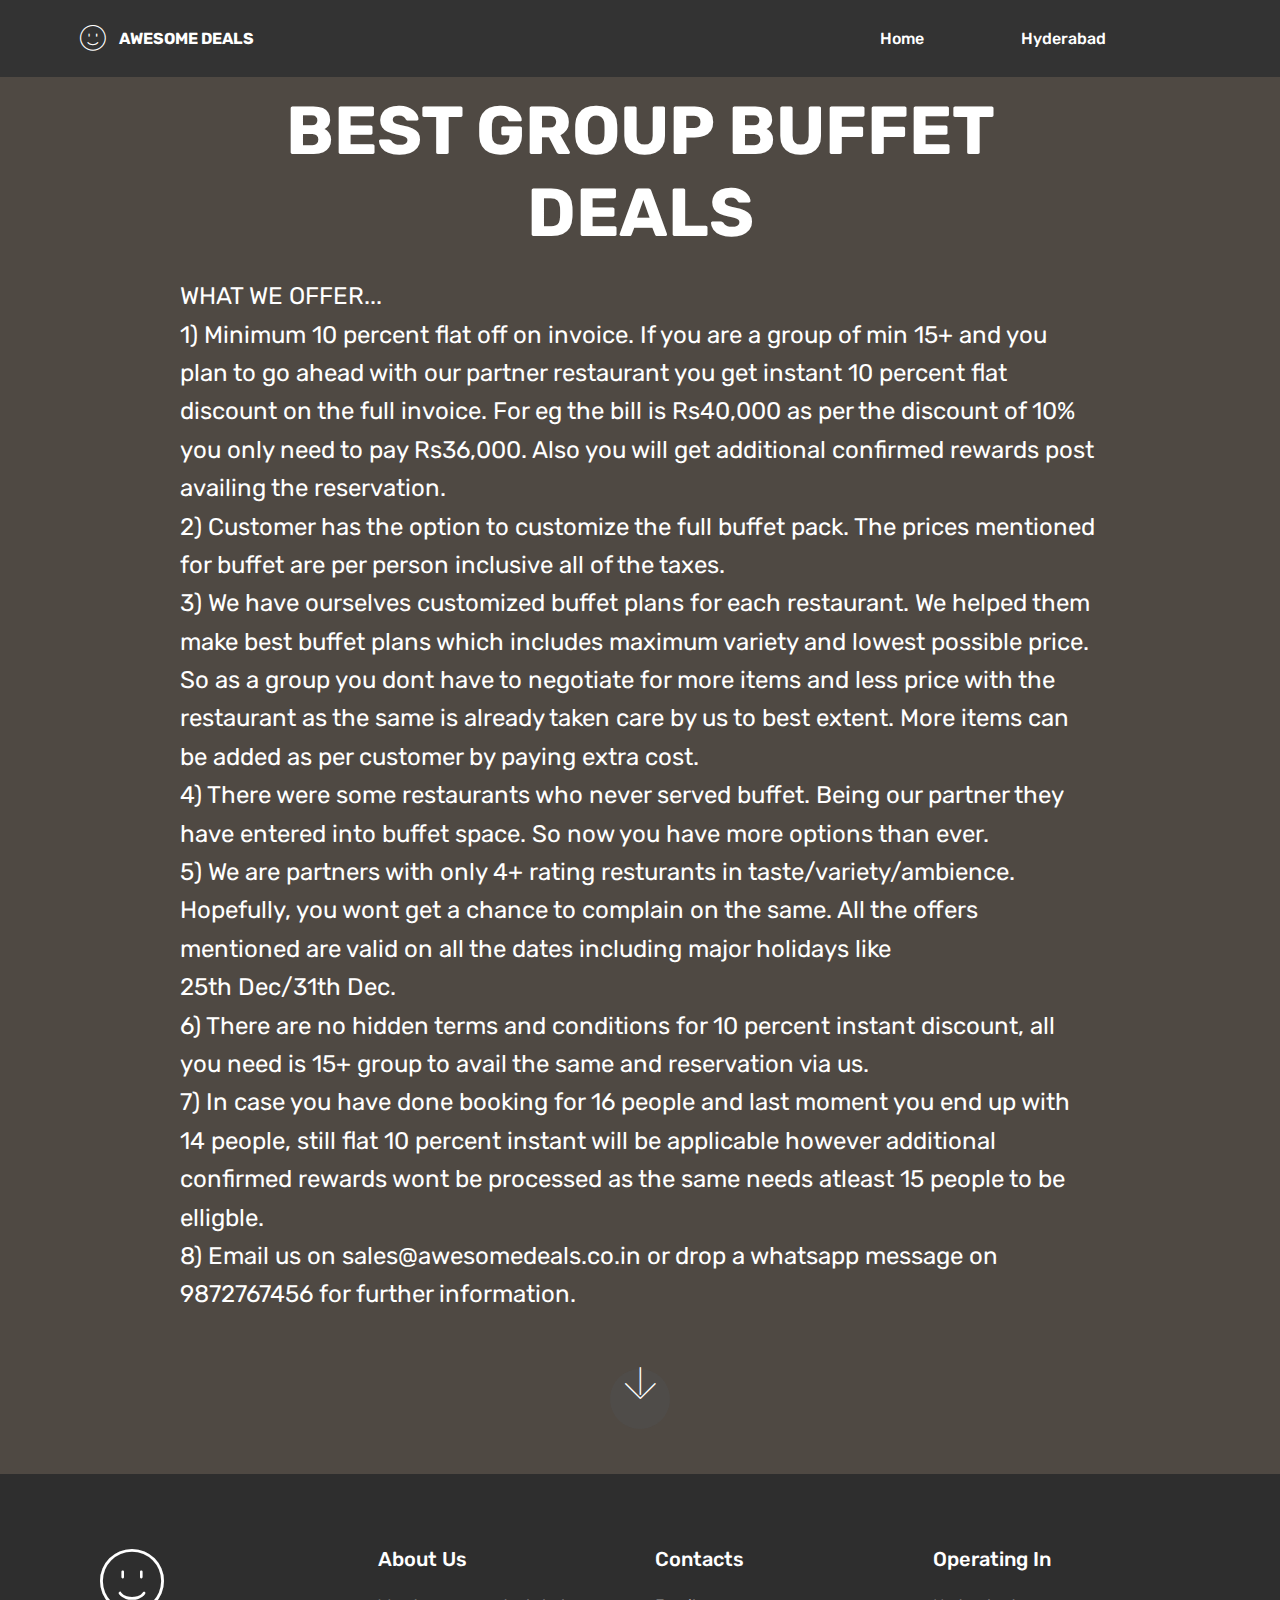
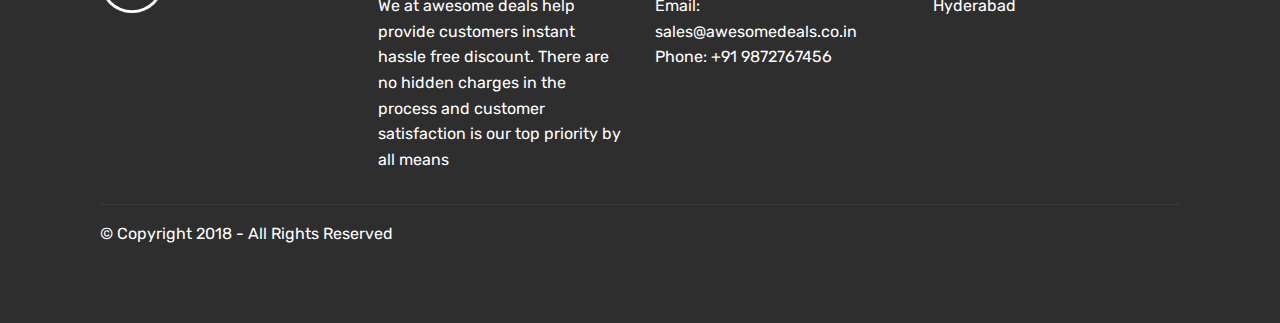
==== Test/index.html @ 50bf1715 "First Commit" ====
﻿<!DOCTYPE html>
<html >
<head>
  <!-- Site made with Mobirise Website Builder v4.8.10, https://mobirise.com -->
  <meta charset="UTF-8">
  <meta http-equiv="X-UA-Compatible" content="IE=edge">
  <meta name="generator" content="Mobirise v4.8.10, mobirise.com">
  <meta name="viewport" content="width=device-width, initial-scale=1, minimum-scale=1">
  <link rel="shortcut icon" href="assets/images/logo2.png" type="image/x-icon">
  <meta name="description" content="Best Group Buffet Deals.
">
  <title>Home</title>
  <link rel="stylesheet" href="assets/web/assets/mobirise-icons/mobirise-icons.css">
  <link rel="stylesheet" href="assets/tether/tether.min.css">
  <link rel="stylesheet" href="assets/bootstrap/css/bootstrap.min.css">
  <link rel="stylesheet" href="assets/bootstrap/css/bootstrap-grid.min.css">
  <link rel="stylesheet" href="assets/bootstrap/css/bootstrap-reboot.min.css">
  <link rel="stylesheet" href="assets/dropdown/css/style.css">
  <link rel="stylesheet" href="assets/socicon/css/styles.css">
  <link rel="stylesheet" href="assets/theme/css/style.css">
  <link rel="stylesheet" href="assets/mobirise/css/mbr-additional.css" type="text/css">
  
  
  
</head>
<body>
    <section class="menu cid-qTkzRZLJNu" once="menu" id="menu1-0">

        <nav class="navbar navbar-expand beta-menu navbar-dropdown align-items-center navbar-fixed-top navbar-toggleable-sm">
            <button class="navbar-toggler navbar-toggler-right" type="button" data-toggle="collapse" data-target="#navbarSupportedContent" aria-controls="navbarSupportedContent" aria-expanded="false" aria-label="Toggle navigation">
                <div class="hamburger">
                    <span></span>
                    <span></span>
                    <span></span>
                    <span></span>
                </div>
            </button>
            <div class="menu-logo">
                <div class="navbar-brand">
                    <span class="navbar-logo">
                        <a href="#">
                            <span class="mbri-smile-face btn-white-outline mbr-iconfont mbr-iconfont-btn" style="font-size:1.6rem"></span>
                            <!--<img src="assets/images/logo2.png" alt="Mobirise" style="height: 3.8rem;">-->
                        </a>
                    </span>
                    <span class="navbar-caption-wrap">
                        <a class="navbar-caption text-white display-4" href="#">
                            AWESOME DEALS
                        </a>
                    </span>
                </div>
            </div>
           <div class="collapse navbar-collapse" id="navbarSupportedContent">
                <ul class="navbar-nav nav-dropdown nav-right" data-app-modern-menu="true">
                    <li class="nav-item">
                        <a class="nav-link link text-white display-4" href="index.html">Home &nbsp; &nbsp; &nbsp; &nbsp; &nbsp; &nbsp; &nbsp; &nbsp; &nbsp;&nbsp;</a>
                    </li>
                    <li class="nav-item">
                        <a class="nav-link link text-white display-4" href="hyd-buffet-deals.html">
                            Hyderabad &nbsp; &nbsp; &nbsp; &nbsp; &nbsp; &nbsp; &nbsp; &nbsp; &nbsp; &nbsp;&nbsp;
                        </a>
                    </li>
                </ul>

            </div>
        </nav>
    </section>
    <section class="engine"><a href="https://mobirise.info/n">free simple website templates</a></section><section class="cid-rdgxKUY7P1" id="header2-10">


        <div class="container align-center">
            <div class="row justify-content-md-center">
                <div class="mbr-white col-md-10">
                    <h1 class="mbr-section-title mbr-bold pb-3 mbr-fonts-style display-1">BEST GROUP BUFFET DEALS</h1>

                    <p class="mbr-text pb-3 mbr-fonts-style display-5">
                        WHAT WE OFFER...<br>1) Minimum 10 percent flat off on invoice. If you are a group of min 15+ and you plan to go ahead
                        with our partner restaurant you get instant 10 percent flat discount on the full invoice. For eg the bill is Rs40,000
                        as per the discount of 10% you only need to pay Rs36,000. Also you will get additional confirmed rewards post availing the reservation.<br>
                        2) Customer has the option to customize the full buffet pack. The prices mentioned for buffet are per person inclusive all of the taxes.<br>
                        3) We have ourselves customized buffet plans for each restaurant. We helped them make best buffet plans which includes maximum
                        variety and lowest possible price. So as a group you dont have to negotiate for more items and less price with the restaurant as
                        the same is already taken care by us to best extent. More items can be added as per customer by paying extra cost.<br>
                        4) There were some restaurants who never served buffet. Being our partner they have entered into buffet space. So now you have more
                        options than ever.<br>
                        5) We are partners with only 4+ rating resturants in taste/variety/ambience. Hopefully, you wont get a chance to complain on the same.
                        All the offers mentioned are valid on all the dates including major holidays like<br>25th Dec/31th Dec.<br>
                        6) There are no hidden terms and conditions for 10 percent instant discount, all you need is 15+ group to avail the same and reservation
                        via us.<br>
                        7) In case you have done booking for 16 people and last moment you end up with 14 people, still flat 10 percent instant will be
                        applicable however additional confirmed rewards wont be processed as the same needs atleast 15 people to be elligble.<br>
                        <!--8) You can check our existing partners by checking your city specific link and then email us on sales@awesomedeals.co.in or drop a
                        whatsapp message on 9872767456 for further information.<br>&nbsp;<br>-->
                        8) Email us on sales@awesomedeals.co.in or drop a whatsapp message on 9872767456 for further information.<br>&nbsp;<br>
                    </p>

                </div>
            </div>
        </div>
        <div class="mbr-arrow hidden-sm-down" aria-hidden="true">
            <a href="#next">
                <i class="mbri-down mbr-iconfont"></i>
            </a>
        </div>
    </section>

    <section class="cid-rdgur6kw1o" id="footer1-v">


        <div class="container">
            <div class="media-container-row content text-white">
                <div class="col-12 col-md-3">
                    <span class="mbri-smile-face mbr-iconfont mbr-iconfont-btn" style="font-size:4rem"></span>
                    <!--<div class="media-wrap">
                        <a href="https://mobirise.com/">
                            <img src="assets/images/logo2-1.png" alt="Mobirise">
                        </a>
                    </div>-->
                </div>
                <div class="col-12 col-md-3 mbr-fonts-style display-7">
                    <h5 class="pb-3">
                        About Us
                    </h5>
                    <p class="mbr-text">We at awesome deals help provide customers instant hassle free discount. There are no hidden charges in the process and customer satisfaction is our top priority by all means</p>
                </div>
                <div class="col-12 col-md-3 mbr-fonts-style display-7">
                    <h5 class="pb-3">
                        Contacts
                    </h5>
                    <p class="mbr-text">
                        Email: sales@awesomedeals.co.in&nbsp;<br>Phone: +91 9872767456&nbsp;<br><br>
                    </p>
                </div>
                <div class="col-12 col-md-3 mbr-fonts-style display-7">
                    <h5 class="pb-3">Operating In</h5>
                    <p class="mbr-text">Hyderabad<br><br></p>
                </div>
            </div>
            <div class="footer-lower">
                <div class="media-container-row">
                    <div class="col-sm-12">
                        <hr>
                    </div>
                </div>
                <div class="media-container-row mbr-white">
                    <div class="col-sm-6 copyright">
                        <p class="mbr-text mbr-fonts-style display-7">
                            © Copyright 2018 - All Rights Reserved
                        </p>
                    </div>
                    <div class="col-md-6">
                        <div class="social-list align-right">
                            <!--<div class="soc-item">
                                <a href="https://twitter.com/mobirise" target="_blank">
                                    <span class="socicon-twitter socicon mbr-iconfont mbr-iconfont-social"></span>
                                </a>
                            </div>
                            <div class="soc-item">
                                <a href="https://www.facebook.com/pages/Mobirise/1616226671953247" target="_blank">
                                    <span class="socicon-facebook socicon mbr-iconfont mbr-iconfont-social"></span>
                                </a>
                            </div>
                            <div class="soc-item">
                                <a href="https://www.youtube.com/c/mobirise" target="_blank">
                                    <span class="socicon-youtube socicon mbr-iconfont mbr-iconfont-social"></span>
                                </a>
                            </div>
                            <div class="soc-item">
                                <a href="https://instagram.com/mobirise" target="_blank">
                                    <span class="socicon-instagram socicon mbr-iconfont mbr-iconfont-social"></span>
                                </a>
                            </div>
                            <div class="soc-item">
                                <a href="https://plus.google.com/u/0/+Mobirise" target="_blank">
                                    <span class="socicon-googleplus socicon mbr-iconfont mbr-iconfont-social"></span>
                                </a>
                            </div>
                            <div class="soc-item">
                                <a href="https://www.behance.net/Mobirise" target="_blank">
                                    <span class="socicon-behance socicon mbr-iconfont mbr-iconfont-social"></span>
                                </a>
                            </div>-->
                        </div>
                    </div>
                </div>
            </div>
        </div>
    </section>

    <script src="assets/web/assets/jquery/jquery.min.js"></script>
    <script src="assets/popper/popper.min.js"></script>
    <script src="assets/tether/tether.min.js"></script>
    <script src="assets/bootstrap/js/bootstrap.min.js"></script>
    <script src="assets/smoothscroll/smooth-scroll.js"></script>
    <script src="assets/dropdown/js/script.min.js"></script>
    <script src="assets/touchswipe/jquery.touch-swipe.min.js"></script>
    <script src="assets/theme/js/script.js"></script>


</body>
</html>
---- Test/assets/web/assets/mobirise-icons/mobirise-icons.css ----
@font-face {
  font-family: 'MobiriseIcons';
  src:  url('mobirise-icons.eot?spat4u');
  src:  url('mobirise-icons.eot?spat4u#iefix') format('embedded-opentype'),
    url('mobirise-icons.ttf?spat4u') format('truetype'),
    url('mobirise-icons.woff?spat4u') format('woff'),
    url('mobirise-icons.svg?spat4u#MobiriseIcons') format('svg');
  font-weight: normal;
  font-style: normal;
}

[class^="mbri-"], [class*=" mbri-"] {
  /* use !important to prevent issues with browser extensions that change fonts */
  font-family: MobiriseIcons !important;
  speak: none;
  font-style: normal;
  font-weight: normal;
  font-variant: normal;
  text-transform: none;
  line-height: 1;

  /* Better Font Rendering =========== */
  -webkit-font-smoothing: antialiased;
  -moz-osx-font-smoothing: grayscale;
}

.mbri-add-submenu:before {
  content: "\e900";
}
.mbri-alert:before {
  content: "\e901";
}
.mbri-align-center:before {
  content: "\e902";
}
.mbri-align-justify:before {
  content: "\e903";
}
.mbri-align-left:before {
  content: "\e904";
}
.mbri-align-right:before {
  content: "\e905";
}
.mbri-android:before {
  content: "\e906";
}
.mbri-apple:before {
  content: "\e907";
}
.mbri-arrow-down:before {
  content: "\e908";
}
.mbri-arrow-next:before {
  content: "\e909";
}
.mbri-arrow-prev:before {
  content: "\e90a";
}
.mbri-arrow-up:before {
  content: "\e90b";
}
.mbri-bold:before {
  content: "\e90c";
}
.mbri-bookmark:before {
  content: "\e90d";
}
.mbri-bootstrap:before {
  content: "\e90e";
}
.mbri-briefcase:before {
  content: "\e90f";
}
.mbri-browse:before {
  content: "\e910";
}
.mbri-bulleted-list:before {
  content: "\e911";
}
.mbri-calendar:before {
  content: "\e912";
}
.mbri-camera:before {
  content: "\e913";
}
.mbri-cart-add:before {
  content: "\e914";
}
.mbri-cart-full:before {
  content: "\e915";
}
.mbri-cash:before {
  content: "\e916";
}
.mbri-change-style:before {
  content: "\e917";
}
.mbri-chat:before {
  content: "\e918";
}
.mbri-clock:before {
  content: "\e919";
}
.mbri-close:before {
  content: "\e91a";
}
.mbri-cloud:before {
  content: "\e91b";
}
.mbri-code:before {
  content: "\e91c";
}
.mbri-contact-form:before {
  content: "\e91d";
}
.mbri-credit-card:before {
  content: "\e91e";
}
.mbri-cursor-click:before {
  content: "\e91f";
}
.mbri-cust-feedback:before {
  content: "\e920";
}
.mbri-database:before {
  content: "\e921";
}
.mbri-delivery:before {
  content: "\e922";
}
.mbri-desktop:before {
  content: "\e923";
}
.mbri-devices:before {
  content: "\e924";
}
.mbri-down:before {
  content: "\e925";
}
.mbri-download:before {
  content: "\e989";
}
.mbri-drag-n-drop:before {
  content: "\e927";
}
.mbri-drag-n-drop2:before {
  content: "\e928";
}
.mbri-edit:before {
  content: "\e929";
}
.mbri-edit2:before {
  content: "\e92a";
}
.mbri-error:before {
  content: "\e92b";
}
.mbri-extension:before {
  content: "\e92c";
}
.mbri-features:before {
  content: "\e92d";
}
.mbri-file:before {
  content: "\e92e";
}
.mbri-flag:before {
  content: "\e92f";
}
.mbri-folder:before {
  content: "\e930";
}
.mbri-gift:before {
  content: "\e931";
}
.mbri-github:before {
  content: "\e932";
}
.mbri-globe:before {
  content: "\e933";
}
.mbri-globe-2:before {
  content: "\e934";
}
.mbri-growing-chart:before {
  content: "\e935";
}
.mbri-hearth:before {
  content: "\e936";
}
.mbri-help:before {
  content: "\e937";
}
.mbri-home:before {
  content: "\e938";
}
.mbri-hot-cup:before {
  content: "\e939";
}
.mbri-idea:before {
  content: "\e93a";
}
.mbri-image-gallery:before {
  content: "\e93b";
}
.mbri-image-slider:before {
  content: "\e93c";
}
.mbri-info:before {
  content: "\e93d";
}
.mbri-italic:before {
  content: "\e93e";
}
.mbri-key:before {
  content: "\e93f";
}
.mbri-laptop:before {
  content: "\e940";
}
.mbri-layers:before {
  content: "\e941";
}
.mbri-left-right:before {
  content: "\e942";
}
.mbri-left:before {
  content: "\e943";
}
.mbri-letter:before {
  content: "\e944";
}
.mbri-like:before {
  content: "\e945";
}
.mbri-link:before {
  content: "\e946";
}
.mbri-lock:before {
  content: "\e947";
}
.mbri-login:before {
  content: "\e948";
}
.mbri-logout:before {
  content: "\e949";
}
.mbri-magic-stick:before {
  content: "\e94a";
}
.mbri-map-pin:before {
  content: "\e94b";
}
.mbri-menu:before {
  content: "\e94c";
}
.mbri-mobile:before {
  content: "\e94d";
}
.mbri-mobile2:before {
  content: "\e94e";
}
.mbri-mobirise:before {
  content: "\e94f";
}
.mbri-more-horizontal:before {
  content: "\e950";
}
.mbri-more-vertical:before {
  content: "\e951";
}
.mbri-music:before {
  content: "\e952";
}
.mbri-new-file:before {
  content: "\e953";
}
.mbri-numbered-list:before {
  content: "\e954";
}
.mbri-opened-folder:before {
  content: "\e955";
}
.mbri-pages:before {
  content: "\e956";
}
.mbri-paper-plane:before {
  content: "\e957";
}
.mbri-paperclip:before {
  content: "\e958";
}
.mbri-photo:before {
  content: "\e959";
}
.mbri-photos:before {
  content: "\e95a";
}
.mbri-pin:before {
  content: "\e95b";
}
.mbri-play:before {
  content: "\e95c";
}
.mbri-plus:before {
  content: "\e95d";
}
.mbri-preview:before {
  content: "\e95e";
}
.mbri-print:before {
  content: "\e95f";
}
.mbri-protect:before {
  content: "\e960";
}
.mbri-question:before {
  content: "\e961";
}
.mbri-quote-left:before {
  content: "\e962";
}
.mbri-quote-right:before {
  content: "\e963";
}
.mbri-refresh:before {
  content: "\e964";
}
.mbri-responsive:before {
  content: "\e965";
}
.mbri-right:before {
  content: "\e966";
}
.mbri-rocket:before {
  content: "\e967";
}
.mbri-sad-face:before {
  content: "\e968";
}
.mbri-sale:before {
  content: "\e969";
}
.mbri-save:before {
  content: "\e96a";
}
.mbri-search:before {
  content: "\e96b";
}
.mbri-setting:before {
  content: "\e96c";
}
.mbri-setting2:before {
  content: "\e96d";
}
.mbri-setting3:before {
  content: "\e96e";
}
.mbri-share:before {
  content: "\e96f";
}
.mbri-shopping-bag:before {
  content: "\e970";
}
.mbri-shopping-basket:before {
  content: "\e971";
}
.mbri-shopping-cart:before {
  content: "\e972";
}
.mbri-sites:before {
  content: "\e973";
}
.mbri-smile-face:before {
  content: "\e974";
}
.mbri-speed:before {
  content: "\e975";
}
.mbri-star:before {
  content: "\e976";
}
.mbri-success:before {
  content: "\e977";
}
.mbri-sun:before {
  content: "\e978";
}
.mbri-sun2:before {
  content: "\e979";
}
.mbri-tablet:before {
  content: "\e97a";
}
.mbri-tablet-vertical:before {
  content: "\e97b";
}
.mbri-target:before {
  content: "\e97c";
}
.mbri-timer:before {
  content: "\e97d";
}
.mbri-to-ftp:before {
  content: "\e97e";
}
.mbri-to-local-drive:before {
  content: "\e97f";
}
.mbri-touch-swipe:before {
  content: "\e980";
}
.mbri-touch:before {
  content: "\e981";
}
.mbri-trash:before {
  content: "\e982";
}
.mbri-underline:before {
  content: "\e983";
}
.mbri-unlink:before {
  content: "\e984";
}
.mbri-unlock:before {
  content: "\e985";
}
.mbri-up-down:before {
  content: "\e986";
}
.mbri-up:before {
  content: "\e987";
}
.mbri-update:before {
  content: "\e988";
}
.mbri-upload:before {
 content: "\e926"; 
}
.mbri-user:before {
  content: "\e98a";
}
.mbri-user2:before {
  content: "\e98b";
}
.mbri-users:before {
  content: "\e98c";
}
.mbri-video:before {
  content: "\e98d";
}
.mbri-video-play:before {
  content: "\e98e";
}
.mbri-watch:before {
  content: "\e98f";
}
.mbri-website-theme:before {
  content: "\e990";
}
.mbri-wifi:before {
  content: "\e991";
}
.mbri-windows:before {
  content: "\e992";
}
.mbri-zoom-out:before {
  content: "\e993";
}
.mbri-redo:before {
  content: "\e994";
}
.mbri-undo:before {
  content: "\e995";
}
---- Test/assets/dropdown/css/style.css ----
.navbar-dropdown {
  left: 0;
  padding: 0;
  position: absolute;
  right: 0;
  top: 0;
  transition: all 0.45s ease;
  z-index: 1030;
  background: #282828; }
  .navbar-dropdown .navbar-logo {
    margin-right: 0.8rem;
    transition: margin 0.3s ease-in-out;
    vertical-align: middle; }
    .navbar-dropdown .navbar-logo img {
      height: 3.125rem;
      transition: all 0.3s ease-in-out; }
    .navbar-dropdown .navbar-logo.mbr-iconfont {
      font-size: 3.125rem;
      line-height: 3.125rem; }
  .navbar-dropdown .navbar-caption {
    font-weight: 700;
    white-space: normal;
    vertical-align: -4px;
    line-height: 3.125rem !important; }
    .navbar-dropdown .navbar-caption, .navbar-dropdown .navbar-caption:hover {
      color: inherit;
      text-decoration: none; }
  .navbar-dropdown .mbr-iconfont + .navbar-caption {
    vertical-align: -1px; }
  .navbar-dropdown.navbar-fixed-top {
    position: fixed; }
  .navbar-dropdown .navbar-brand span {
    vertical-align: -4px; }
  .navbar-dropdown.bg-color.transparent {
    background: none; }
  .navbar-dropdown.navbar-short .navbar-brand {
    padding: 0.625rem 0; }
    .navbar-dropdown.navbar-short .navbar-brand span {
      vertical-align: -1px; }
  .navbar-dropdown.navbar-short .navbar-caption {
    line-height: 2.375rem !important;
    vertical-align: -2px; }
  .navbar-dropdown.navbar-short .navbar-logo {
    margin-right: 0.5rem; }
    .navbar-dropdown.navbar-short .navbar-logo img {
      height: 2.375rem; }
    .navbar-dropdown.navbar-short .navbar-logo.mbr-iconfont {
      font-size: 2.375rem;
      line-height: 2.375rem; }
  .navbar-dropdown.navbar-short .mbr-table-cell {
    height: 3.625rem; }
  .navbar-dropdown .navbar-close {
    left: 0.6875rem;
    position: fixed;
    top: 0.75rem;
    z-index: 1000; }
  .navbar-dropdown .hamburger-icon {
    content: "";
    display: inline-block;
    vertical-align: middle;
    width: 16px;
    -webkit-box-shadow: 0 -6px 0 1px #282828,0 0 0 1px #282828,0 6px 0 1px #282828;
    -moz-box-shadow: 0 -6px 0 1px #282828,0 0 0 1px #282828,0 6px 0 1px #282828;
    box-shadow: 0 -6px 0 1px #282828,0 0 0 1px #282828,0 6px 0 1px #282828; }

.dropdown-menu .dropdown-toggle[data-toggle="dropdown-submenu"]::after {
  border-bottom: 0.35em solid transparent;
  border-left: 0.35em solid;
  border-right: 0;
  border-top: 0.35em solid transparent;
  margin-left: 0.3rem; }

.dropdown-menu .dropdown-item:focus {
  outline: 0; }

.nav-dropdown {
  font-size: 0.75rem;
  font-weight: 500;
  height: auto !important; }
  .nav-dropdown .nav-btn {
    padding-left: 1rem; }
  .nav-dropdown .link {
    margin: .667em 1.667em;
    font-weight: 500;
    padding: 0;
    transition: color .2s ease-in-out; }
    .nav-dropdown .link.dropdown-toggle {
      margin-right: 2.583em; }
      .nav-dropdown .link.dropdown-toggle::after {
        margin-left: .25rem;
        border-top: 0.35em solid;
        border-right: 0.35em solid transparent;
        border-left: 0.35em solid transparent;
        border-bottom: 0; }
      .nav-dropdown .link.dropdown-toggle[aria-expanded="true"] {
        margin: 0;
        padding: 0.667em 3.263em  0.667em 1.667em; }
  .nav-dropdown .link::after,
  .nav-dropdown .dropdown-item::after {
    color: inherit; }
  .nav-dropdown .btn {
    font-size: 0.75rem;
    font-weight: 700;
    letter-spacing: 0;
    margin-bottom: 0;
    padding-left: 1.25rem;
    padding-right: 1.25rem; }
  .nav-dropdown .dropdown-menu {
    border-radius: 0;
    border: 0;
    left: 0;
    margin: 0;
    padding-bottom: 1.25rem;
    padding-top: 1.25rem;
    position: relative; }
  .nav-dropdown .dropdown-submenu {
    margin-left: 0.125rem;
    top: 0; }
  .nav-dropdown .dropdown-item {
    font-weight: 500;
    line-height: 2;
    padding: 0.3846em 4.615em 0.3846em 1.5385em;
    position: relative;
    transition: color .2s ease-in-out, background-color .2s ease-in-out; }
    .nav-dropdown .dropdown-item::after {
      margin-top: -0.3077em;
      position: absolute;
      right: 1.1538em;
      top: 50%; }
    .nav-dropdown .dropdown-item:focus, .nav-dropdown .dropdown-item:hover {
      background: none; }

@media (max-width: 767px) {
  .nav-dropdown.navbar-toggleable-sm {
    bottom: 0;
    display: none;
    left: 0;
    overflow-x: hidden;
    position: fixed;
    top: 0;
    transform: translateX(-100%);
    -ms-transform: translateX(-100%);
    -webkit-transform: translateX(-100%);
    width: 18.75rem;
    z-index: 999; } }
.nav-dropdown.navbar-toggleable-xl {
  bottom: 0;
  display: none;
  left: 0;
  overflow-x: hidden;
  position: fixed;
  top: 0;
  transform: translateX(-100%);
  -ms-transform: translateX(-100%);
  -webkit-transform: translateX(-100%);
  width: 18.75rem;
  z-index: 999; }

.nav-dropdown-sm {
  display: block !important;
  overflow-x: hidden;
  overflow: auto;
  padding-top: 3.875rem; }
  .nav-dropdown-sm::after {
    content: "";
    display: block;
    height: 3rem;
    width: 100%; }
  .nav-dropdown-sm.collapse.in ~ .navbar-close {
    display: block !important; }
  .nav-dropdown-sm.collapsing, .nav-dropdown-sm.collapse.in {
    transform: translateX(0);
    -ms-transform: translateX(0);
    -webkit-transform: translateX(0);
    transition: all 0.25s ease-out;
    -webkit-transition: all 0.25s ease-out;
    background: #282828; }
  .nav-dropdown-sm.collapsing[aria-expanded="false"] {
    transform: translateX(-100%);
    -ms-transform: translateX(-100%);
    -webkit-transform: translateX(-100%); }
  .nav-dropdown-sm .nav-item {
    display: block;
    margin-left: 0 !important;
    padding-left: 0; }
  .nav-dropdown-sm .link,
  .nav-dropdown-sm .dropdown-item {
    border-top: 1px dotted rgba(255, 255, 255, 0.1);
    font-size: 0.8125rem;
    line-height: 1.6;
    margin: 0 !important;
    padding: 0.875rem 2.4rem 0.875rem 1.5625rem !important;
    position: relative;
    white-space: normal; }
    .nav-dropdown-sm .link:focus, .nav-dropdown-sm .link:hover,
    .nav-dropdown-sm .dropdown-item:focus,
    .nav-dropdown-sm .dropdown-item:hover {
      background: rgba(0, 0, 0, 0.2) !important;
      color: #c0a375; }
  .nav-dropdown-sm .nav-btn {
    position: relative;
    padding: 1.5625rem 1.5625rem 0 1.5625rem; }
    .nav-dropdown-sm .nav-btn::before {
      border-top: 1px dotted rgba(255, 255, 255, 0.1);
      content: "";
      left: 0;
      position: absolute;
      top: 0;
      width: 100%; }
    .nav-dropdown-sm .nav-btn + .nav-btn {
      padding-top: 0.625rem; }
      .nav-dropdown-sm .nav-btn + .nav-btn::before {
        display: none; }
  .nav-dropdown-sm .btn {
    padding: 0.625rem 0; }
  .nav-dropdown-sm .dropdown-toggle[data-toggle="dropdown-submenu"]::after {
    margin-left: .25rem;
    border-top: 0.35em solid;
    border-right: 0.35em solid transparent;
    border-left: 0.35em solid transparent;
    border-bottom: 0; }
  .nav-dropdown-sm .dropdown-toggle[data-toggle="dropdown-submenu"][aria-expanded="true"]::after {
    border-top: 0;
    border-right: 0.35em solid transparent;
    border-left: 0.35em solid transparent;
    border-bottom: 0.35em solid; }
  .nav-dropdown-sm .dropdown-menu {
    margin: 0;
    padding: 0;
    position: relative;
    top: 0;
    left: 0;
    width: 100%;
    border: 0;
    float: none;
    border-radius: 0;
    background: none; }
  .nav-dropdown-sm .dropdown-submenu {
    left: 100%;
    margin-left: 0.125rem;
    margin-top: -1.25rem;
    top: 0; }

.navbar-toggleable-sm .nav-dropdown .dropdown-menu {
  position: absolute; }

.navbar-toggleable-sm .nav-dropdown .dropdown-submenu {
  left: 100%;
  margin-left: 0.125rem;
  margin-top: -1.25rem;
  top: 0; }

.navbar-toggleable-sm.opened .nav-dropdown .dropdown-menu {
  position: relative; }

.navbar-toggleable-sm.opened .nav-dropdown .dropdown-submenu {
  left: 0;
  margin-left: 00rem;
  margin-top: 0rem;
  top: 0; }

.is-builder .nav-dropdown.collapsing {
  transition: none !important; }

/*# sourceMappingURL=style.css.map */
---- Test/assets/socicon/css/styles.css ----
@charset "UTF-8";

@font-face {
  font-family: "socicon";
  src:url("../fonts/socicon.eot");
  src:url("../fonts/socicon.eot?#iefix") format("embedded-opentype"),
    url("../fonts/socicon.woff") format("woff"),
    url("../fonts/socicon.ttf") format("truetype"),
    url("../fonts/socicon.svg#socicon") format("svg");
  font-weight: normal;
  font-style: normal;

}

[data-icon]:before {
  font-family: "socicon" !important;
  content: attr(data-icon);
  font-style: normal !important;
  font-weight: normal !important;
  font-variant: normal !important;
  text-transform: none !important;
  speak: none;
  line-height: 1;
  -webkit-font-smoothing: antialiased;
  -moz-osx-font-smoothing: grayscale;
}

[class^="socicon-"]:before,
[class*=" socicon-"]:before {
  font-family: "socicon" !important;
  font-style: normal !important;
  font-weight: normal !important;
  font-variant: normal !important;
  text-transform: none !important;
  speak: none;
  line-height: 1;
  -webkit-font-smoothing: antialiased;
  -moz-osx-font-smoothing: grayscale;
}

.socicon-modelmayhem:before {
  content: "\e000";
}
.socicon-mixcloud:before {
  content: "\e001";
}
.socicon-drupal:before {
  content: "\e002";
}
.socicon-swarm:before {
  content: "\e003";
}
.socicon-istock:before {
  content: "\e004";
}
.socicon-yammer:before {
  content: "\e005";
}
.socicon-ello:before {
  content: "\e006";
}
.socicon-stackoverflow:before {
  content: "\e007";
}
.socicon-persona:before {
  content: "\e008";
}
.socicon-triplej:before {
  content: "\e009";
}
.socicon-houzz:before {
  content: "\e00a";
}
.socicon-rss:before {
  content: "\e00b";
}
.socicon-paypal:before {
  content: "\e00c";
}
.socicon-odnoklassniki:before {
  content: "\e00d";
}
.socicon-airbnb:before {
  content: "\e00e";
}
.socicon-periscope:before {
  content: "\e00f";
}
.socicon-outlook:before {
  content: "\e010";
}
.socicon-coderwall:before {
  content: "\e011";
}
.socicon-tripadvisor:before {
  content: "\e012";
}
.socicon-appnet:before {
  content: "\e013";
}
.socicon-goodreads:before {
  content: "\e014";
}
.socicon-tripit:before {
  content: "\e015";
}
.socicon-lanyrd:before {
  content: "\e016";
}
.socicon-slideshare:before {
  content: "\e017";
}
.socicon-buffer:before {
  content: "\e018";
}
.socicon-disqus:before {
  content: "\e019";
}
.socicon-vkontakte:before {
  content: "\e01a";
}
.socicon-whatsapp:before {
  content: "\e01b";
}
.socicon-patreon:before {
  content: "\e01c";
}
.socicon-storehouse:before {
  content: "\e01d";
}
.socicon-pocket:before {
  content: "\e01e";
}
.socicon-mail:before {
  content: "\e01f";
}
.socicon-blogger:before {
  content: "\e020";
}
.socicon-technorati:before {
  content: "\e021";
}
.socicon-reddit:before {
  content: "\e022";
}
.socicon-dribbble:before {
  content: "\e023";
}
.socicon-stumbleupon:before {
  content: "\e024";
}
.socicon-digg:before {
  content: "\e025";
}
.socicon-envato:before {
  content: "\e026";
}
.socicon-behance:before {
  content: "\e027";
}
.socicon-delicious:before {
  content: "\e028";
}
.socicon-deviantart:before {
  content: "\e029";
}
.socicon-forrst:before {
  content: "\e02a";
}
.socicon-play:before {
  content: "\e02b";
}
.socicon-zerply:before {
  content: "\e02c";
}
.socicon-wikipedia:before {
  content: "\e02d";
}
.socicon-apple:before {
  content: "\e02e";
}
.socicon-flattr:before {
  content: "\e02f";
}
.socicon-github:before {
  content: "\e030";
}
.socicon-renren:before {
  content: "\e031";
}
.socicon-friendfeed:before {
  content: "\e032";
}
.socicon-newsvine:before {
  content: "\e033";
}
.socicon-identica:before {
  content: "\e034";
}
.socicon-bebo:before {
  content: "\e035";
}
.socicon-zynga:before {
  content: "\e036";
}
.socicon-steam:before {
  content: "\e037";
}
.socicon-xbox:before {
  content: "\e038";
}
.socicon-windows:before {
  content: "\e039";
}
.socicon-qq:before {
  content: "\e03a";
}
.socicon-douban:before {
  content: "\e03b";
}
.socicon-meetup:before {
  content: "\e03c";
}
.socicon-playstation:before {
  content: "\e03d";
}
.socicon-android:before {
  content: "\e03e";
}
.socicon-snapchat:before {
  content: "\e03f";
}
.socicon-twitter:before {
  content: "\e040";
}
.socicon-facebook:before {
  content: "\e041";
}
.socicon-googleplus:before {
  content: "\e042";
}
.socicon-pinterest:before {
  content: "\e043";
}
.socicon-foursquare:before {
  content: "\e044";
}
.socicon-yahoo:before {
  content: "\e045";
}
.socicon-skype:before {
  content: "\e046";
}
.socicon-yelp:before {
  content: "\e047";
}
.socicon-feedburner:before {
  content: "\e048";
}
.socicon-linkedin:before {
  content: "\e049";
}
.socicon-viadeo:before {
  content: "\e04a";
}
.socicon-xing:before {
  content: "\e04b";
}
.socicon-myspace:before {
  content: "\e04c";
}
.socicon-soundcloud:before {
  content: "\e04d";
}
.socicon-spotify:before {
  content: "\e04e";
}
.socicon-grooveshark:before {
  content: "\e04f";
}
.socicon-lastfm:before {
  content: "\e050";
}
.socicon-youtube:before {
  content: "\e051";
}
.socicon-vimeo:before {
  content: "\e052";
}
.socicon-dailymotion:before {
  content: "\e053";
}
.socicon-vine:before {
  content: "\e054";
}
.socicon-flickr:before {
  content: "\e055";
}
.socicon-500px:before {
  content: "\e056";
}
.socicon-wordpress:before {
  content: "\e058";
}
.socicon-tumblr:before {
  content: "\e059";
}
.socicon-twitch:before {
  content: "\e05a";
}
.socicon-8tracks:before {
  content: "\e05b";
}
.socicon-amazon:before {
  content: "\e05c";
}
.socicon-icq:before {
  content: "\e05d";
}
.socicon-smugmug:before {
  content: "\e05e";
}
.socicon-ravelry:before {
  content: "\e05f";
}
.socicon-weibo:before {
  content: "\e060";
}
.socicon-baidu:before {
  content: "\e061";
}
.socicon-angellist:before {
  content: "\e062";
}
.socicon-ebay:before {
  content: "\e063";
}
.socicon-imdb:before {
  content: "\e064";
}
.socicon-stayfriends:before {
  content: "\e065";
}
.socicon-residentadvisor:before {
  content: "\e066";
}
.socicon-google:before {
  content: "\e067";
}
.socicon-yandex:before {
  content: "\e068";
}
.socicon-sharethis:before {
  content: "\e069";
}
.socicon-bandcamp:before {
  content: "\e06a";
}
.socicon-itunes:before {
  content: "\e06b";
}
.socicon-deezer:before {
  content: "\e06c";
}
.socicon-telegram:before {
  content: "\e06e";
}
.socicon-openid:before {
  content: "\e06f";
}
.socicon-amplement:before {
  content: "\e070";
}
.socicon-viber:before {
  content: "\e071";
}
.socicon-zomato:before {
  content: "\e072";
}
.socicon-draugiem:before {
  content: "\e074";
}
.socicon-endomodo:before {
  content: "\e075";
}
.socicon-filmweb:before {
  content: "\e076";
}
.socicon-stackexchange:before {
  content: "\e077";
}
.socicon-wykop:before {
  content: "\e078";
}
.socicon-teamspeak:before {
  content: "\e079";
}
.socicon-teamviewer:before {
  content: "\e07a";
}
.socicon-ventrilo:before {
  content: "\e07b";
}
.socicon-younow:before {
  content: "\e07c";
}
.socicon-raidcall:before {
  content: "\e07d";
}
.socicon-mumble:before {
  content: "\e07e";
}
.socicon-medium:before {
  content: "\e06d";
}
.socicon-bebee:before {
  content: "\e07f";
}
.socicon-hitbox:before {
  content: "\e080";
}
.socicon-reverbnation:before {
  content: "\e081";
}
.socicon-formulr:before {
  content: "\e082";
}
.socicon-instagram:before {
  content: "\e057";
}
.socicon-battlenet:before {
  content: "\e083";
}
.socicon-chrome:before {
  content: "\e084";
}
.socicon-discord:before {
  content: "\e086";
}
.socicon-issuu:before {
  content: "\e087";
}
.socicon-macos:before {
  content: "\e088";
}
.socicon-firefox:before {
  content: "\e089";
}
.socicon-opera:before {
  content: "\e08d";
}
.socicon-keybase:before {
  content: "\e090";
}
.socicon-alliance:before {
  content: "\e091";
}
.socicon-livejournal:before {
  content: "\e092";
}
.socicon-googlephotos:before {
  content: "\e093";
}
.socicon-horde:before {
  content: "\e094";
}
.socicon-etsy:before {
  content: "\e095";
}
.socicon-zapier:before {
  content: "\e096";
}
.socicon-google-scholar:before {
  content: "\e097";
}
.socicon-researchgate:before {
  content: "\e098";
}
.socicon-wechat:before {
  content: "\e099";
}
.socicon-strava:before {
  content: "\e09a";
}
.socicon-line:before {
  content: "\e09b";
}
.socicon-lyft:before {
  content: "\e09c";
}
.socicon-uber:before {
  content: "\e09d";
}
.socicon-songkick:before {
  content: "\e09e";
}
.socicon-viewbug:before {
  content: "\e09f";
}
.socicon-googlegroups:before {
  content: "\e0a0";
}
.socicon-quora:before {
  content: "\e073";
}
.socicon-diablo:before {
  content: "\e085";
}
.socicon-blizzard:before {
  content: "\e0a1";
}
.socicon-hearthstone:before {
  content: "\e08b";
}
.socicon-heroes:before {
  content: "\e08a";
}
.socicon-overwatch:before {
  content: "\e08c";
}
.socicon-warcraft:before {
  content: "\e08e";
}
.socicon-starcraft:before {
  content: "\e08f";
}
.socicon-beam:before {
  content: "\e0a2";
}
.socicon-curse:before {
  content: "\e0a3";
}
.socicon-player:before {
  content: "\e0a4";
}
.socicon-streamjar:before {
  content: "\e0a5";
}
.socicon-nintendo:before {
  content: "\e0a6";
}
.socicon-hellocoton:before {
  content: "\e0a7";
}
---- Test/assets/theme/css/style.css ----
/*!
 * Mobirise v4 theme (https://mobirise.com/)
 * Copyright 2017 Mobirise
 */
section {
  background-color: #eeeeee; }

section,
.container,
.container-fluid {
  position: relative;
  word-wrap: break-word; }

a.mbr-iconfont:hover {
  text-decoration: none; }

.article .lead p, .article .lead ul, .article .lead ol, .article .lead pre, .article .lead blockquote {
  margin-bottom: 0; }

a {
  font-style: normal;
  font-weight: 400;
  cursor: pointer; }
  a, a:hover {
    text-decoration: none; }

figure {
  margin-bottom: 0; }

body {
  color: #232323; }

h1, h2, h3, h4, h5, h6,
.h1, .h2, .h3, .h4, .h5, .h6,
.display-1, .display-2, .display-3, .display-4 {
  line-height: 1;
  word-break: break-word;
  word-wrap: break-word; }

b, strong {
  font-weight: bold; }

blockquote {
  padding: 10px 0 10px 20px;
  position: relative;
  border-left: 2px solid;
  border-color: #ff3366; }

input:-webkit-autofill, input:-webkit-autofill:hover, input:-webkit-autofill:focus, input:-webkit-autofill:active {
  transition-delay: 9999s;
  transition-property: background-color, color; }

textarea[type="hidden"] {
  display: none; }

body {
  position: relative; }

section {
  background-position: 50% 50%;
  background-repeat: no-repeat;
  background-size: cover; }
  section .mbr-background-video,
  section .mbr-background-video-preview {
    position: absolute;
    bottom: 0;
    left: 0;
    right: 0;
    top: 0; }

.hidden {
  visibility: hidden; }

.mbr-z-index20 {
  z-index: 20; }

/*! Base colors */
.mbr-white {
  color: #ffffff; }

.mbr-black {
  color: #000000; }

.mbr-bg-white {
  background-color: #ffffff; }

.mbr-bg-black {
  background-color: #000000; }

/*! Text-aligns */
.align-left {
  text-align: left; }

.align-center {
  text-align: center; }

.align-right {
  text-align: right; }

@media (max-width: 767px) {
  .align-left, .align-center, .align-right, .mbr-section-btn, .mbr-section-title {
    text-align: center; } }
/*! Font-weight  */
.mbr-light {
  font-weight: 300; }

.mbr-regular {
  font-weight: 400; }

.mbr-semibold {
  font-weight: 500; }

.mbr-bold {
  font-weight: 700; }

/*! Media  */
.media-size-item {
  -webkit-flex: 1 1 auto;
  -moz-flex: 1 1 auto;
  -ms-flex: 1 1 auto;
  -o-flex: 1 1 auto;
  flex: 1 1 auto; }

.media-content {
  -webkit-flex-basis: 100%;
  flex-basis: 100%; }

.media-container-row {
  display: -ms-flexbox;
  display: -webkit-flex;
  display: flex;
  -webkit-flex-direction: row;
  -ms-flex-direction: row;
  flex-direction: row;
  -webkit-flex-wrap: wrap;
  -ms-flex-wrap: wrap;
  flex-wrap: wrap;
  -webkit-justify-content: center;
  -ms-flex-pack: center;
  justify-content: center;
  -webkit-align-content: center;
  -ms-flex-line-pack: center;
  align-content: center;
  -webkit-align-items: start;
  -ms-flex-align: start;
  align-items: start; }
  .media-container-row .media-size-item {
    width: 400px; }

.media-container-column {
  display: -ms-flexbox;
  display: -webkit-flex;
  display: flex;
  -webkit-flex-direction: column;
  -ms-flex-direction: column;
  flex-direction: column;
  -webkit-flex-wrap: wrap;
  -ms-flex-wrap: wrap;
  flex-wrap: wrap;
  -webkit-justify-content: center;
  -ms-flex-pack: center;
  justify-content: center;
  -webkit-align-content: center;
  -ms-flex-line-pack: center;
  align-content: center;
  -webkit-align-items: stretch;
  -ms-flex-align: stretch;
  align-items: stretch; }
  .media-container-column > * {
    width: 100%; }

@media (min-width: 992px) {
  .media-container-row {
    -webkit-flex-wrap: nowrap;
    -ms-flex-wrap: nowrap;
    flex-wrap: nowrap; } }
figure {
  overflow: hidden; }

figure[mbr-media-size] {
  transition: width 0.1s; }

.mbr-figure img, .mbr-figure iframe {
  display: block;
  width: 100%; }

.card {
  background-color: transparent;
  border: none; }

.card-img {
  text-align: center;
  flex-shrink: 0;
  -webkit-flex-shrink: 0; }

.media {
  max-width: 100%;
  margin: 0 auto; }

.mbr-figure {
  -ms-flex-item-align: center;
  -ms-grid-row-align: center;
  -webkit-align-self: center;
  align-self: center; }

.media-container > div {
  max-width: 100%; }

.mbr-figure img, .card-img img {
  width: 100%; }

@media (max-width: 991px) {
  .media-size-item {
    width: auto !important; }

  .media {
    width: auto; }

  .mbr-figure {
    width: 100% !important; } }
/*! Buttons */
.mbr-section-btn {
  margin-left: -.25rem;
  margin-right: -.25rem;
  font-size: 0; }

nav .mbr-section-btn {
  margin-left: 0rem;
  margin-right: 0rem; }

/*! Btn icon margin */
.btn .mbr-iconfont, .btn.btn-sm .mbr-iconfont {
  cursor: pointer;
  margin-right: 0.5rem; }

.btn.btn-md .mbr-iconfont, .btn.btn-md .mbr-iconfont {
  margin-right: 0.8rem; }

.mbr-regular {
  font-weight: 400; }

.mbr-semibold {
  font-weight: 500; }

.mbr-bold {
  font-weight: 700; }

[type="submit"] {
  -webkit-appearance: none; }

/*! Full-screen */
.mbr-fullscreen .mbr-overlay {
  min-height: 100vh; }

.mbr-fullscreen {
  display: flex;
  display: -webkit-flex;
  display: -moz-flex;
  display: -ms-flex;
  display: -o-flex;
  align-items: center;
  -webkit-align-items: center;
  min-height: 100vh;
  padding-top: 3rem;
  padding-bottom: 3rem; }

/*! Map */
.map {
  height: 25rem;
  position: relative; }
  .map iframe {
    width: 100%;
    height: 100%; }

/* Form */
.form-asterisk {
  font-family: initial;
  position: absolute;
  top: -2px;
  font-weight: normal; }

/*! Scroll to top arrow */
.mbr-arrow-up {
  bottom: 25px;
  right: 90px;
  position: fixed;
  text-align: right;
  z-index: 5000;
  color: #ffffff;
  font-size: 32px;
  transform: rotate(180deg);
  -webkit-transform: rotate(180deg); }

.mbr-arrow-up a {
  background: rgba(0, 0, 0, 0.2);
  border-radius: 3px;
  color: #fff;
  display: inline-block;
  height: 60px;
  width: 60px;
  outline-style: none !important;
  position: relative;
  text-decoration: none;
  transition: all .3s ease-in-out;
  cursor: pointer;
  text-align: center; }
  .mbr-arrow-up a:hover {
    background-color: rgba(0, 0, 0, 0.4); }
  .mbr-arrow-up a i {
    line-height: 60px; }

.mbr-arrow-up-icon {
  display: block;
  color: #fff; }

.mbr-arrow-up-icon::before {
  content: "\203a";
  display: inline-block;
  font-family: serif;
  font-size: 32px;
  line-height: 1;
  font-style: normal;
  position: relative;
  top: 6px;
  left: -4px;
  -webkit-transform: rotate(-90deg);
  transform: rotate(-90deg); }

/*! Arrow Down */
.mbr-arrow {
  position: absolute;
  bottom: 45px;
  left: 50%;
  width: 60px;
  height: 60px;
  cursor: pointer;
  background-color: rgba(80, 80, 80, 0.5);
  border-radius: 50%;
  -webkit-transform: translateX(-50%);
  transform: translateX(-50%); }
  .mbr-arrow > a {
    display: inline-block;
    text-decoration: none;
    outline-style: none;
    -webkit-animation: arrowdown 1.7s ease-in-out infinite;
    animation: arrowdown 1.7s ease-in-out infinite; }
    .mbr-arrow > a > i {
      position: absolute;
      top: -2px;
      left: 15px;
      font-size: 2rem; }

@keyframes arrowdown {
  0% {
    transform: translateY(0px);
    -webkit-transform: translateY(0px); }
  50% {
    transform: translateY(-5px);
    -webkit-transform: translateY(-5px); }
  100% {
    transform: translateY(0px);
    -webkit-transform: translateY(0px); } }
@-webkit-keyframes arrowdown {
  0% {
    transform: translateY(0px);
    -webkit-transform: translateY(0px); }
  50% {
    transform: translateY(-5px);
    -webkit-transform: translateY(-5px); }
  100% {
    transform: translateY(0px);
    -webkit-transform: translateY(0px); } }
@media (max-width: 500px) {
  .mbr-arrow-up {
    left: 50%;
    right: auto;
    transform: translateX(-50%) rotate(180deg);
    -webkit-transform: translateX(-50%) rotate(180deg); } }
/*Gradients animation*/
@keyframes gradient-animation {
  from {
    background-position: 0% 100%;
    animation-timing-function: ease-in-out; }
  to {
    background-position: 100% 0%;
    animation-timing-function: ease-in-out; } }
@-webkit-keyframes gradient-animation {
  from {
    background-position: 0% 100%;
    animation-timing-function: ease-in-out; }
  to {
    background-position: 100% 0%;
    animation-timing-function: ease-in-out; } }
.bg-gradient {
  background-size: 200% 200%;
  animation: gradient-animation 5s infinite alternate;
  -webkit-animation: gradient-animation 5s infinite alternate; }

.menu .navbar-brand {
  display: -webkit-flex; }
  .menu .navbar-brand span {
    display: flex;
    display: -webkit-flex; }
  .menu .navbar-brand .navbar-caption-wrap {
    display: -webkit-flex; }
  .menu .navbar-brand .navbar-logo img {
    display: -webkit-flex; }
@media (min-width: 768px) and (max-width: 991px) {
  .menu .navbar-toggleable-sm .navbar-nav {
    display: -webkit-box;
    display: -webkit-flex;
    display: -ms-flexbox; } }
@media (min-width: 992px) {
  .menu .navbar-nav.nav-dropdown {
    display: -webkit-flex; }
  .menu .navbar-toggleable-sm .navbar-collapse {
    display: -webkit-flex !important; } }
@media (max-width: 767px) {
  .menu .navbar-collapse {
    overflow-y: auto;
    max-height: 80vh; }
  .menu .dropdown-menu {
    max-height: 60vh;
    overflow-y: auto; } }

.navbar {
  display: -webkit-flex;
  -webkit-flex-wrap: wrap;
  -webkit-align-items: center;
  -webkit-justify-content: space-between; }

.navbar-collapse {
  -webkit-flex-basis: 100%;
  -webkit-flex-grow: 1;
  -webkit-align-items: center; }

.nav-dropdown .link {
  padding: .667em 1.667em !important;
  margin: 0 !important; }

.nav {
  display: -webkit-flex;
  -webkit-flex-wrap: wrap; }

.row {
  display: -webkit-flex;
  -webkit-flex-wrap: wrap; }

.justify-content-center {
  -webkit-justify-content: center; }

.form-inline {
  display: -webkit-flex;
  -webkit-flex-flow: row wrap;
  -webkit-align-items: center; }

.card-wrapper {
  -webkit-flex: 1; }

.carousel-control {
  z-index: 10;
  display: -webkit-flex;
  -webkit-align-items: center;
  -webkit-justify-content: center; }

.carousel-controls {
  display: -webkit-flex; }

.media {
  display: -webkit-flex; }

/*# sourceMappingURL=style.css.map */
.engine {
	position: absolute;
	text-indent: -2400px;
	text-align: center;
	padding: 0;
	top: 0;
	left: -2400px;
}
---- Test/assets/mobirise/css/mbr-additional.css ----
@import url(https://fonts.googleapis.com/css?family=Rubik:300,300i,400,400i,500,500i,700,700i,900,900i);





body {
  font-style: normal;
  line-height: 1.5;
}
.mbr-section-title {
  font-style: normal;
  line-height: 1.2;
}
.mbr-section-subtitle {
  line-height: 1.3;
}
.mbr-text {
  font-style: normal;
  line-height: 1.6;
}
.display-1 {
  font-family: 'Rubik', sans-serif;
  font-size: 4.25rem;
}
.display-1 > .mbr-iconfont {
  font-size: 6.8rem;
}
.display-2 {
  font-family: 'Rubik', sans-serif;
  font-size: 3rem;
}
.display-2 > .mbr-iconfont {
  font-size: 4.8rem;
}
.display-4 {
  font-family: 'Rubik', sans-serif;
  font-size: 1rem;
}
.display-4 > .mbr-iconfont {
  font-size: 1.6rem;
}
.display-5 {
  font-family: 'Rubik', sans-serif;
  font-size: 1.5rem;
}
.display-5 > .mbr-iconfont {
  font-size: 2.4rem;
}
.display-7 {
  font-family: 'Rubik', sans-serif;
  font-size: 1rem;
}
.display-7 > .mbr-iconfont {
  font-size: 1.6rem;
}
/* ---- Fluid typography for mobile devices ---- */
/* 1.4 - font scale ratio ( bootstrap == 1.42857 ) */
/* 100vw - current viewport width */
/* (48 - 20)  48 == 48rem == 768px, 20 == 20rem == 320px(minimal supported viewport) */
/* 0.65 - min scale variable, may vary */
@media (max-width: 768px) {
  .display-1 {
    font-size: 3.4rem;
    font-size: calc( 2.1374999999999997rem + (4.25 - 2.1374999999999997) * ((100vw - 20rem) / (48 - 20)));
    line-height: calc( 1.4 * (2.1374999999999997rem + (4.25 - 2.1374999999999997) * ((100vw - 20rem) / (48 - 20))));
  }
  .display-2 {
    font-size: 2.4rem;
    font-size: calc( 1.7rem + (3 - 1.7) * ((100vw - 20rem) / (48 - 20)));
    line-height: calc( 1.4 * (1.7rem + (3 - 1.7) * ((100vw - 20rem) / (48 - 20))));
  }
  .display-4 {
    font-size: 0.8rem;
    font-size: calc( 1rem + (1 - 1) * ((100vw - 20rem) / (48 - 20)));
    line-height: calc( 1.4 * (1rem + (1 - 1) * ((100vw - 20rem) / (48 - 20))));
  }
  .display-5 {
    font-size: 1.2rem;
    font-size: calc( 1.175rem + (1.5 - 1.175) * ((100vw - 20rem) / (48 - 20)));
    line-height: calc( 1.4 * (1.175rem + (1.5 - 1.175) * ((100vw - 20rem) / (48 - 20))));
  }
}
/* Buttons */
.btn {
  font-weight: 500;
  border-width: 2px;
  font-style: normal;
  letter-spacing: 1px;
  margin: .4rem .8rem;
  white-space: normal;
  -webkit-transition: all 0.3s ease-in-out;
  -moz-transition: all 0.3s ease-in-out;
  transition: all 0.3s ease-in-out;
  display: inline-flex;
  align-items: center;
  justify-content: center;
  word-break: break-word;
  -webkit-align-items: center;
  -webkit-justify-content: center;
  display: -webkit-inline-flex;
  padding: 1rem 3rem;
  border-radius: 3px;
}
.btn-sm {
  font-weight: 500;
  letter-spacing: 1px;
  -webkit-transition: all 0.3s ease-in-out;
  -moz-transition: all 0.3s ease-in-out;
  transition: all 0.3s ease-in-out;
  padding: 0.6rem 1.5rem;
  border-radius: 3px;
}
.btn-md {
  font-weight: 500;
  letter-spacing: 1px;
  margin: .4rem .8rem !important;
  -webkit-transition: all 0.3s ease-in-out;
  -moz-transition: all 0.3s ease-in-out;
  transition: all 0.3s ease-in-out;
  padding: 1rem 3rem;
  border-radius: 3px;
}
.btn-lg {
  font-weight: 500;
  letter-spacing: 1px;
  margin: .4rem .8rem !important;
  -webkit-transition: all 0.3s ease-in-out;
  -moz-transition: all 0.3s ease-in-out;
  transition: all 0.3s ease-in-out;
  padding: 1.2rem 3.2rem;
  border-radius: 3px;
}
.bg-primary {
  background-color: #149dcc !important;
}
.bg-success {
  background-color: #f7ed4a !important;
}
.bg-info {
  background-color: #82786e !important;
}
.bg-warning {
  background-color: #879a9f !important;
}
.bg-danger {
  background-color: #b1a374 !important;
}
.btn-primary,
.btn-primary:active {
  background-color: #149dcc !important;
  border-color: #149dcc !important;
  color: #ffffff !important;
}
.btn-primary:hover,
.btn-primary:focus,
.btn-primary.focus,
.btn-primary.active {
  color: #ffffff !important;
  background-color: #0d6786 !important;
  border-color: #0d6786 !important;
}
.btn-primary.disabled,
.btn-primary:disabled {
  color: #ffffff !important;
  background-color: #0d6786 !important;
  border-color: #0d6786 !important;
}
.btn-secondary,
.btn-secondary:active {
  background-color: #ff3366 !important;
  border-color: #ff3366 !important;
  color: #ffffff !important;
}
.btn-secondary:hover,
.btn-secondary:focus,
.btn-secondary.focus,
.btn-secondary.active {
  color: #ffffff !important;
  background-color: #e50039 !important;
  border-color: #e50039 !important;
}
.btn-secondary.disabled,
.btn-secondary:disabled {
  color: #ffffff !important;
  background-color: #e50039 !important;
  border-color: #e50039 !important;
}
.btn-info,
.btn-info:active {
  background-color: #82786e !important;
  border-color: #82786e !important;
  color: #ffffff !important;
}
.btn-info:hover,
.btn-info:focus,
.btn-info.focus,
.btn-info.active {
  color: #ffffff !important;
  background-color: #59524b !important;
  border-color: #59524b !important;
}
.btn-info.disabled,
.btn-info:disabled {
  color: #ffffff !important;
  background-color: #59524b !important;
  border-color: #59524b !important;
}
.btn-success,
.btn-success:active {
  background-color: #f7ed4a !important;
  border-color: #f7ed4a !important;
  color: #3f3c03 !important;
}
.btn-success:hover,
.btn-success:focus,
.btn-success.focus,
.btn-success.active {
  color: #3f3c03 !important;
  background-color: #eadd0a !important;
  border-color: #eadd0a !important;
}
.btn-success.disabled,
.btn-success:disabled {
  color: #3f3c03 !important;
  background-color: #eadd0a !important;
  border-color: #eadd0a !important;
}
.btn-warning,
.btn-warning:active {
  background-color: #879a9f !important;
  border-color: #879a9f !important;
  color: #ffffff !important;
}
.btn-warning:hover,
.btn-warning:focus,
.btn-warning.focus,
.btn-warning.active {
  color: #ffffff !important;
  background-color: #617479 !important;
  border-color: #617479 !important;
}
.btn-warning.disabled,
.btn-warning:disabled {
  color: #ffffff !important;
  background-color: #617479 !important;
  border-color: #617479 !important;
}
.btn-danger,
.btn-danger:active {
  background-color: #b1a374 !important;
  border-color: #b1a374 !important;
  color: #ffffff !important;
}
.btn-danger:hover,
.btn-danger:focus,
.btn-danger.focus,
.btn-danger.active {
  color: #ffffff !important;
  background-color: #8b7d4e !important;
  border-color: #8b7d4e !important;
}
.btn-danger.disabled,
.btn-danger:disabled {
  color: #ffffff !important;
  background-color: #8b7d4e !important;
  border-color: #8b7d4e !important;
}
.btn-white {
  color: #333333 !important;
}
.btn-white,
.btn-white:active {
  background-color: #ffffff !important;
  border-color: #ffffff !important;
  color: #808080 !important;
}
.btn-white:hover,
.btn-white:focus,
.btn-white.focus,
.btn-white.active {
  color: #808080 !important;
  background-color: #d9d9d9 !important;
  border-color: #d9d9d9 !important;
}
.btn-white.disabled,
.btn-white:disabled {
  color: #808080 !important;
  background-color: #d9d9d9 !important;
  border-color: #d9d9d9 !important;
}
.btn-black,
.btn-black:active {
  background-color: #333333 !important;
  border-color: #333333 !important;
  color: #ffffff !important;
}
.btn-black:hover,
.btn-black:focus,
.btn-black.focus,
.btn-black.active {
  color: #ffffff !important;
  background-color: #0d0d0d !important;
  border-color: #0d0d0d !important;
}
.btn-black.disabled,
.btn-black:disabled {
  color: #ffffff !important;
  background-color: #0d0d0d !important;
  border-color: #0d0d0d !important;
}
.btn-primary-outline,
.btn-primary-outline:active {
  background: none;
  border-color: #0b566f;
  color: #0b566f;
}
.btn-primary-outline:hover,
.btn-primary-outline:focus,
.btn-primary-outline.focus,
.btn-primary-outline.active {
  color: #ffffff;
  background-color: #149dcc;
  border-color: #149dcc;
}
.btn-primary-outline.disabled,
.btn-primary-outline:disabled {
  color: #ffffff !important;
  background-color: #149dcc !important;
  border-color: #149dcc !important;
}
.btn-secondary-outline,
.btn-secondary-outline:active {
  background: none;
  border-color: #cc0033;
  color: #cc0033;
}
.btn-secondary-outline:hover,
.btn-secondary-outline:focus,
.btn-secondary-outline.focus,
.btn-secondary-outline.active {
  color: #ffffff;
  background-color: #ff3366;
  border-color: #ff3366;
}
.btn-secondary-outline.disabled,
.btn-secondary-outline:disabled {
  color: #ffffff !important;
  background-color: #ff3366 !important;
  border-color: #ff3366 !important;
}
.btn-info-outline,
.btn-info-outline:active {
  background: none;
  border-color: #4b453f;
  color: #4b453f;
}
.btn-info-outline:hover,
.btn-info-outline:focus,
.btn-info-outline.focus,
.btn-info-outline.active {
  color: #ffffff;
  background-color: #82786e;
  border-color: #82786e;
}
.btn-info-outline.disabled,
.btn-info-outline:disabled {
  color: #ffffff !important;
  background-color: #82786e !important;
  border-color: #82786e !important;
}
.btn-success-outline,
.btn-success-outline:active {
  background: none;
  border-color: #d2c609;
  color: #d2c609;
}
.btn-success-outline:hover,
.btn-success-outline:focus,
.btn-success-outline.focus,
.btn-success-outline.active {
  color: #3f3c03;
  background-color: #f7ed4a;
  border-color: #f7ed4a;
}
.btn-success-outline.disabled,
.btn-success-outline:disabled {
  color: #3f3c03 !important;
  background-color: #f7ed4a !important;
  border-color: #f7ed4a !important;
}
.btn-warning-outline,
.btn-warning-outline:active {
  background: none;
  border-color: #55666b;
  color: #55666b;
}
.btn-warning-outline:hover,
.btn-warning-outline:focus,
.btn-warning-outline.focus,
.btn-warning-outline.active {
  color: #ffffff;
  background-color: #879a9f;
  border-color: #879a9f;
}
.btn-warning-outline.disabled,
.btn-warning-outline:disabled {
  color: #ffffff !important;
  background-color: #879a9f !important;
  border-color: #879a9f !important;
}
.btn-danger-outline,
.btn-danger-outline:active {
  background: none;
  border-color: #7a6e45;
  color: #7a6e45;
}
.btn-danger-outline:hover,
.btn-danger-outline:focus,
.btn-danger-outline.focus,
.btn-danger-outline.active {
  color: #ffffff;
  background-color: #b1a374;
  border-color: #b1a374;
}
.btn-danger-outline.disabled,
.btn-danger-outline:disabled {
  color: #ffffff !important;
  background-color: #b1a374 !important;
  border-color: #b1a374 !important;
}
.btn-black-outline,
.btn-black-outline:active {
  background: none;
  border-color: #000000;
  color: #000000;
}
.btn-black-outline:hover,
.btn-black-outline:focus,
.btn-black-outline.focus,
.btn-black-outline.active {
  color: #ffffff;
  background-color: #333333;
  border-color: #333333;
}
.btn-black-outline.disabled,
.btn-black-outline:disabled {
  color: #ffffff !important;
  background-color: #333333 !important;
  border-color: #333333 !important;
}
.btn-white-outline,
.btn-white-outline:active,
.btn-white-outline.active {
  background: none;
  border-color: #ffffff;
  color: #ffffff;
}
.btn-white-outline:hover,
.btn-white-outline:focus,
.btn-white-outline.focus {
  color: #333333;
  background-color: #ffffff;
  border-color: #ffffff;
}
.text-primary {
  color: #149dcc !important;
}
.text-secondary {
  color: #ff3366 !important;
}
.text-success {
  color: #f7ed4a !important;
}
.text-info {
  color: #82786e !important;
}
.text-warning {
  color: #879a9f !important;
}
.text-danger {
  color: #b1a374 !important;
}
.text-white {
  color: #ffffff !important;
}
.text-black {
  color: #000000 !important;
}
a.text-primary:hover,
a.text-primary:focus {
  color: #0b566f !important;
}
a.text-secondary:hover,
a.text-secondary:focus {
  color: #cc0033 !important;
}
a.text-success:hover,
a.text-success:focus {
  color: #d2c609 !important;
}
a.text-info:hover,
a.text-info:focus {
  color: #4b453f !important;
}
a.text-warning:hover,
a.text-warning:focus {
  color: #55666b !important;
}
a.text-danger:hover,
a.text-danger:focus {
  color: #7a6e45 !important;
}
a.text-white:hover,
a.text-white:focus {
  color: #b3b3b3 !important;
}
a.text-black:hover,
a.text-black:focus {
  color: #4d4d4d !important;
}
.alert-success {
  background-color: #70c770;
}
.alert-info {
  background-color: #82786e;
}
.alert-warning {
  background-color: #879a9f;
}
.alert-danger {
  background-color: #b1a374;
}
.mbr-section-btn a.btn:not(.btn-form) {
  border-radius: 100px;
}
.mbr-section-btn a.btn:not(.btn-form):hover,
.mbr-section-btn a.btn:not(.btn-form):focus {
  box-shadow: none !important;
}
.mbr-section-btn a.btn:not(.btn-form):hover,
.mbr-section-btn a.btn:not(.btn-form):focus {
  box-shadow: 0 10px 40px 0 rgba(0, 0, 0, 0.2) !important;
  -webkit-box-shadow: 0 10px 40px 0 rgba(0, 0, 0, 0.2) !important;
}
.mbr-gallery-filter li a {
  border-radius: 100px !important;
}
.mbr-gallery-filter li.active .btn {
  background-color: #149dcc;
  border-color: #149dcc;
  color: #ffffff;
}
.mbr-gallery-filter li.active .btn:focus {
  box-shadow: none;
}
.nav-tabs .nav-link {
  border-radius: 100px !important;
}
.btn-form {
  border-radius: 0;
}
.btn-form:hover {
  cursor: pointer;
}
a,
a:hover {
  color: #149dcc;
}
.mbr-plan-header.bg-primary .mbr-plan-subtitle,
.mbr-plan-header.bg-primary .mbr-plan-price-desc {
  color: #b4e6f8;
}
.mbr-plan-header.bg-success .mbr-plan-subtitle,
.mbr-plan-header.bg-success .mbr-plan-price-desc {
  color: #ffffff;
}
.mbr-plan-header.bg-info .mbr-plan-subtitle,
.mbr-plan-header.bg-info .mbr-plan-price-desc {
  color: #beb8b2;
}
.mbr-plan-header.bg-warning .mbr-plan-subtitle,
.mbr-plan-header.bg-warning .mbr-plan-price-desc {
  color: #ced6d8;
}
.mbr-plan-header.bg-danger .mbr-plan-subtitle,
.mbr-plan-header.bg-danger .mbr-plan-price-desc {
  color: #dfd9c6;
}
/* Scroll to top button*/
.scrollToTop_wraper {
  display: none;
}
#scrollToTop a i:before {
  content: '';
  position: absolute;
  height: 40%;
  top: 25%;
  background: #fff;
  width: 2px;
  left: calc(50% - 1px);
}
#scrollToTop a i:after {
  content: '';
  position: absolute;
  display: block;
  border-top: 2px solid #fff;
  border-right: 2px solid #fff;
  width: 40%;
  height: 40%;
  left: 30%;
  bottom: 30%;
  transform: rotate(135deg);
  -webkit-transform: rotate(135deg);
}
/* Others*/
.note-check a[data-value=Rubik] {
  font-style: normal;
}
.mbr-arrow a {
  color: #ffffff;
}
@media (max-width: 767px) {
  .mbr-arrow {
    display: none;
  }
}
.form-control-label {
  position: relative;
  cursor: pointer;
  margin-bottom: .357em;
  padding: 0;
}
.alert {
  color: #ffffff;
  border-radius: 0;
  border: 0;
  font-size: .875rem;
  line-height: 1.5;
  margin-bottom: 1.875rem;
  padding: 1.25rem;
  position: relative;
}
.alert.alert-form::after {
  background-color: inherit;
  bottom: -7px;
  content: "";
  display: block;
  height: 14px;
  left: 50%;
  margin-left: -7px;
  position: absolute;
  transform: rotate(45deg);
  width: 14px;
  -webkit-transform: rotate(45deg);
}
.form-control {
  background-color: #f5f5f5;
  box-shadow: none;
  color: #565656;
  font-family: 'Rubik', sans-serif;
  font-size: 1rem;
  line-height: 1.43;
  min-height: 3.5em;
  padding: 1.07em .5em;
}
.form-control > .mbr-iconfont {
  font-size: 1.6rem;
}
.form-control,
.form-control:focus {
  border: 1px solid #e8e8e8;
}
.form-active .form-control:invalid {
  border-color: red;
}
.mbr-overlay {
  background-color: #000;
  bottom: 0;
  left: 0;
  opacity: .5;
  position: absolute;
  right: 0;
  top: 0;
  z-index: 0;
}
blockquote {
  font-style: italic;
  padding: 10px 0 10px 20px;
  font-size: 1.09rem;
  position: relative;
  border-color: #149dcc;
  border-width: 3px;
}
ul,
ol,
pre,
blockquote {
  margin-bottom: 2.3125rem;
}
pre {
  background: #f4f4f4;
  padding: 10px 24px;
  white-space: pre-wrap;
}
.inactive {
  -webkit-user-select: none;
  -moz-user-select: none;
  -ms-user-select: none;
  user-select: none;
  pointer-events: none;
  -webkit-user-drag: none;
  user-drag: none;
}
.mbr-section__comments .row {
  justify-content: center;
  -webkit-justify-content: center;
}
/* Forms */
.mbr-form .btn {
  margin: .4rem 0;
}
.mbr-form .input-group-btn a.btn {
  border-radius: 100px !important;
}
.mbr-form .input-group-btn a.btn:hover {
  box-shadow: 0 10px 40px 0 rgba(0, 0, 0, 0.2);
}
.mbr-form .input-group-btn button[type="submit"] {
  border-radius: 100px !important;
  padding: 1rem 3rem;
}
.mbr-form .input-group-btn button[type="submit"]:hover {
  box-shadow: 0 10px 40px 0 rgba(0, 0, 0, 0.2);
}
.form2 .form-control {
  border-top-left-radius: 100px;
  border-bottom-left-radius: 100px;
}
.form2 .input-group-btn a.btn {
  border-top-left-radius: 0 !important;
  border-bottom-left-radius: 0 !important;
}
.form2 .input-group-btn button[type="submit"] {
  border-top-left-radius: 0 !important;
  border-bottom-left-radius: 0 !important;
}
.form3 input[type="email"] {
  border-radius: 100px !important;
}
@media (max-width: 349px) {
  .form2 input[type="email"] {
    border-radius: 100px !important;
  }
  .form2 .input-group-btn a.btn {
    border-radius: 100px !important;
  }
  .form2 .input-group-btn button[type="submit"] {
    border-radius: 100px !important;
  }
}
@media (max-width: 767px) {
  .btn {
    font-size: .75rem !important;
  }
  .btn .mbr-iconfont {
    font-size: 1rem !important;
  }
}
/* Social block */
.btn-social {
  font-size: 20px;
  border-radius: 50%;
  padding: 0;
  width: 44px;
  height: 44px;
  line-height: 44px;
  text-align: center;
  position: relative;
  border: 2px solid #c0a375;
  border-color: #149dcc;
  color: #232323;
  cursor: pointer;
}
.btn-social i {
  top: 0;
  line-height: 44px;
  width: 44px;
}
.btn-social:hover {
  color: #fff;
  background: #149dcc;
}
.btn-social + .btn {
  margin-left: .1rem;
}
/* Footer */
.mbr-footer-content li::before,
.mbr-footer .mbr-contacts li::before {
  background: #149dcc;
}
.mbr-footer-content li a:hover,
.mbr-footer .mbr-contacts li a:hover {
  color: #149dcc;
}
.footer3 input[type="email"],
.footer4 input[type="email"] {
  border-radius: 100px !important;
}
.footer3 .input-group-btn a.btn,
.footer4 .input-group-btn a.btn {
  border-radius: 100px !important;
}
.footer3 .input-group-btn button[type="submit"],
.footer4 .input-group-btn button[type="submit"] {
  border-radius: 100px !important;
}
/* Headers*/
.header13 .form-inline input[type="email"],
.header14 .form-inline input[type="email"] {
  border-radius: 100px;
}
.header13 .form-inline input[type="text"],
.header14 .form-inline input[type="text"] {
  border-radius: 100px;
}
.header13 .form-inline input[type="tel"],
.header14 .form-inline input[type="tel"] {
  border-radius: 100px;
}
.header13 .form-inline a.btn,
.header14 .form-inline a.btn {
  border-radius: 100px;
}
.header13 .form-inline button,
.header14 .form-inline button {
  border-radius: 100px !important;
}
.offset-1 {
  margin-left: 8.33333%;
}
.offset-2 {
  margin-left: 16.66667%;
}
.offset-3 {
  margin-left: 25%;
}
.offset-4 {
  margin-left: 33.33333%;
}
.offset-5 {
  margin-left: 41.66667%;
}
.offset-6 {
  margin-left: 50%;
}
.offset-7 {
  margin-left: 58.33333%;
}
.offset-8 {
  margin-left: 66.66667%;
}
.offset-9 {
  margin-left: 75%;
}
.offset-10 {
  margin-left: 83.33333%;
}
.offset-11 {
  margin-left: 91.66667%;
}
@media (min-width: 576px) {
  .offset-sm-0 {
    margin-left: 0%;
  }
  .offset-sm-1 {
    margin-left: 8.33333%;
  }
  .offset-sm-2 {
    margin-left: 16.66667%;
  }
  .offset-sm-3 {
    margin-left: 25%;
  }
  .offset-sm-4 {
    margin-left: 33.33333%;
  }
  .offset-sm-5 {
    margin-left: 41.66667%;
  }
  .offset-sm-6 {
    margin-left: 50%;
  }
  .offset-sm-7 {
    margin-left: 58.33333%;
  }
  .offset-sm-8 {
    margin-left: 66.66667%;
  }
  .offset-sm-9 {
    margin-left: 75%;
  }
  .offset-sm-10 {
    margin-left: 83.33333%;
  }
  .offset-sm-11 {
    margin-left: 91.66667%;
  }
}
@media (min-width: 768px) {
  .offset-md-0 {
    margin-left: 0%;
  }
  .offset-md-1 {
    margin-left: 8.33333%;
  }
  .offset-md-2 {
    margin-left: 16.66667%;
  }
  .offset-md-3 {
    margin-left: 25%;
  }
  .offset-md-4 {
    margin-left: 33.33333%;
  }
  .offset-md-5 {
    margin-left: 41.66667%;
  }
  .offset-md-6 {
    margin-left: 50%;
  }
  .offset-md-7 {
    margin-left: 58.33333%;
  }
  .offset-md-8 {
    margin-left: 66.66667%;
  }
  .offset-md-9 {
    margin-left: 75%;
  }
  .offset-md-10 {
    margin-left: 83.33333%;
  }
  .offset-md-11 {
    margin-left: 91.66667%;
  }
}
@media (min-width: 992px) {
  .offset-lg-0 {
    margin-left: 0%;
  }
  .offset-lg-1 {
    margin-left: 8.33333%;
  }
  .offset-lg-2 {
    margin-left: 16.66667%;
  }
  .offset-lg-3 {
    margin-left: 25%;
  }
  .offset-lg-4 {
    margin-left: 33.33333%;
  }
  .offset-lg-5 {
    margin-left: 41.66667%;
  }
  .offset-lg-6 {
    margin-left: 50%;
  }
  .offset-lg-7 {
    margin-left: 58.33333%;
  }
  .offset-lg-8 {
    margin-left: 66.66667%;
  }
  .offset-lg-9 {
    margin-left: 75%;
  }
  .offset-lg-10 {
    margin-left: 83.33333%;
  }
  .offset-lg-11 {
    margin-left: 91.66667%;
  }
}
@media (min-width: 1200px) {
  .offset-xl-0 {
    margin-left: 0%;
  }
  .offset-xl-1 {
    margin-left: 8.33333%;
  }
  .offset-xl-2 {
    margin-left: 16.66667%;
  }
  .offset-xl-3 {
    margin-left: 25%;
  }
  .offset-xl-4 {
    margin-left: 33.33333%;
  }
  .offset-xl-5 {
    margin-left: 41.66667%;
  }
  .offset-xl-6 {
    margin-left: 50%;
  }
  .offset-xl-7 {
    margin-left: 58.33333%;
  }
  .offset-xl-8 {
    margin-left: 66.66667%;
  }
  .offset-xl-9 {
    margin-left: 75%;
  }
  .offset-xl-10 {
    margin-left: 83.33333%;
  }
  .offset-xl-11 {
    margin-left: 91.66667%;
  }
}
.navbar-toggler {
  -webkit-align-self: flex-start;
  -ms-flex-item-align: start;
  align-self: flex-start;
  padding: 0.25rem 0.75rem;
  font-size: 1.25rem;
  line-height: 1;
  background: transparent;
  border: 1px solid transparent;
  -webkit-border-radius: 0.25rem;
  border-radius: 0.25rem;
}
.navbar-toggler:focus,
.navbar-toggler:hover {
  text-decoration: none;
}
.navbar-toggler-icon {
  display: inline-block;
  width: 1.5em;
  height: 1.5em;
  vertical-align: middle;
  content: "";
  background: no-repeat center center;
  -webkit-background-size: 100% 100%;
  -o-background-size: 100% 100%;
  background-size: 100% 100%;
}
.navbar-toggler-left {
  position: absolute;
  left: 1rem;
}
.navbar-toggler-right {
  position: absolute;
  right: 1rem;
}
@media (max-width: 575px) {
  .navbar-toggleable .navbar-nav .dropdown-menu {
    position: static;
    float: none;
  }
  .navbar-toggleable > .container {
    padding-right: 0;
    padding-left: 0;
  }
}
@media (min-width: 576px) {
  .navbar-toggleable {
    -webkit-box-orient: horizontal;
    -webkit-box-direction: normal;
    -webkit-flex-direction: row;
    -ms-flex-direction: row;
    flex-direction: row;
    -webkit-flex-wrap: nowrap;
    -ms-flex-wrap: nowrap;
    flex-wrap: nowrap;
    -webkit-box-align: center;
    -webkit-align-items: center;
    -ms-flex-align: center;
    align-items: center;
  }
  .navbar-toggleable .navbar-nav {
    -webkit-box-orient: horizontal;
    -webkit-box-direction: normal;
    -webkit-flex-direction: row;
    -ms-flex-direction: row;
    flex-direction: row;
  }
  .navbar-toggleable .navbar-nav .nav-link {
    padding-right: .5rem;
    padding-left: .5rem;
  }
  .navbar-toggleable > .container {
    display: -webkit-box;
    display: -webkit-flex;
    display: -ms-flexbox;
    display: flex;
    -webkit-flex-wrap: nowrap;
    -ms-flex-wrap: nowrap;
    flex-wrap: nowrap;
    -webkit-box-align: center;
    -webkit-align-items: center;
    -ms-flex-align: center;
    align-items: center;
  }
  .navbar-toggleable .navbar-collapse {
    display: -webkit-box !important;
    display: -webkit-flex !important;
    display: -ms-flexbox !important;
    display: flex !important;
    width: 100%;
  }
  .navbar-toggleable .navbar-toggler {
    display: none;
  }
}
@media (max-width: 767px) {
  .navbar-toggleable-sm .navbar-nav .dropdown-menu {
    position: static;
    float: none;
  }
  .navbar-toggleable-sm > .container {
    padding-right: 0;
    padding-left: 0;
  }
}
@media (min-width: 768px) {
  .navbar-toggleable-sm {
    -webkit-box-orient: horizontal;
    -webkit-box-direction: normal;
    -webkit-flex-direction: row;
    -ms-flex-direction: row;
    flex-direction: row;
    -webkit-flex-wrap: nowrap;
    -ms-flex-wrap: nowrap;
    flex-wrap: nowrap;
    -webkit-box-align: center;
    -webkit-align-items: center;
    -ms-flex-align: center;
    align-items: center;
  }
  .navbar-toggleable-sm .navbar-nav {
    -webkit-box-orient: horizontal;
    -webkit-box-direction: normal;
    -webkit-flex-direction: row;
    -ms-flex-direction: row;
    flex-direction: row;
  }
  .navbar-toggleable-sm .navbar-nav .nav-link {
    padding-right: .5rem;
    padding-left: .5rem;
  }
  .navbar-toggleable-sm > .container {
    display: -webkit-box;
    display: -webkit-flex;
    display: -ms-flexbox;
    display: flex;
    -webkit-flex-wrap: nowrap;
    -ms-flex-wrap: nowrap;
    flex-wrap: nowrap;
    -webkit-box-align: center;
    -webkit-align-items: center;
    -ms-flex-align: center;
    align-items: center;
  }
  .navbar-toggleable-sm .navbar-collapse {
    display: none;
    width: 100%;
  }
  .navbar-toggleable-sm .navbar-toggler {
    display: none;
  }
}
@media (max-width: 991px) {
  .navbar-toggleable-md .navbar-nav .dropdown-menu {
    position: static;
    float: none;
  }
  .navbar-toggleable-md > .container {
    padding-right: 0;
    padding-left: 0;
  }
}
@media (min-width: 992px) {
  .navbar-toggleable-md {
    -webkit-box-orient: horizontal;
    -webkit-box-direction: normal;
    -webkit-flex-direction: row;
    -ms-flex-direction: row;
    flex-direction: row;
    -webkit-flex-wrap: nowrap;
    -ms-flex-wrap: nowrap;
    flex-wrap: nowrap;
    -webkit-box-align: center;
    -webkit-align-items: center;
    -ms-flex-align: center;
    align-items: center;
  }
  .navbar-toggleable-md .navbar-nav {
    -webkit-box-orient: horizontal;
    -webkit-box-direction: normal;
    -webkit-flex-direction: row;
    -ms-flex-direction: row;
    flex-direction: row;
  }
  .navbar-toggleable-md .navbar-nav .nav-link {
    padding-right: .5rem;
    padding-left: .5rem;
  }
  .navbar-toggleable-md > .container {
    display: -webkit-box;
    display: -webkit-flex;
    display: -ms-flexbox;
    display: flex;
    -webkit-flex-wrap: nowrap;
    -ms-flex-wrap: nowrap;
    flex-wrap: nowrap;
    -webkit-box-align: center;
    -webkit-align-items: center;
    -ms-flex-align: center;
    align-items: center;
  }
  .navbar-toggleable-md .navbar-collapse {
    display: -webkit-box !important;
    display: -webkit-flex !important;
    display: -ms-flexbox !important;
    display: flex !important;
    width: 100%;
  }
  .navbar-toggleable-md .navbar-toggler {
    display: none;
  }
}
@media (max-width: 1199px) {
  .navbar-toggleable-lg .navbar-nav .dropdown-menu {
    position: static;
    float: none;
  }
  .navbar-toggleable-lg > .container {
    padding-right: 0;
    padding-left: 0;
  }
}
@media (min-width: 1200px) {
  .navbar-toggleable-lg {
    -webkit-box-orient: horizontal;
    -webkit-box-direction: normal;
    -webkit-flex-direction: row;
    -ms-flex-direction: row;
    flex-direction: row;
    -webkit-flex-wrap: nowrap;
    -ms-flex-wrap: nowrap;
    flex-wrap: nowrap;
    -webkit-box-align: center;
    -webkit-align-items: center;
    -ms-flex-align: center;
    align-items: center;
  }
  .navbar-toggleable-lg .navbar-nav {
    -webkit-box-orient: horizontal;
    -webkit-box-direction: normal;
    -webkit-flex-direction: row;
    -ms-flex-direction: row;
    flex-direction: row;
  }
  .navbar-toggleable-lg .navbar-nav .nav-link {
    padding-right: .5rem;
    padding-left: .5rem;
  }
  .navbar-toggleable-lg > .container {
    display: -webkit-box;
    display: -webkit-flex;
    display: -ms-flexbox;
    display: flex;
    -webkit-flex-wrap: nowrap;
    -ms-flex-wrap: nowrap;
    flex-wrap: nowrap;
    -webkit-box-align: center;
    -webkit-align-items: center;
    -ms-flex-align: center;
    align-items: center;
  }
  .navbar-toggleable-lg .navbar-collapse {
    display: -webkit-box !important;
    display: -webkit-flex !important;
    display: -ms-flexbox !important;
    display: flex !important;
    width: 100%;
  }
  .navbar-toggleable-lg .navbar-toggler {
    display: none;
  }
}
.navbar-toggleable-xl {
  -webkit-box-orient: horizontal;
  -webkit-box-direction: normal;
  -webkit-flex-direction: row;
  -ms-flex-direction: row;
  flex-direction: row;
  -webkit-flex-wrap: nowrap;
  -ms-flex-wrap: nowrap;
  flex-wrap: nowrap;
  -webkit-box-align: center;
  -webkit-align-items: center;
  -ms-flex-align: center;
  align-items: center;
}
.navbar-toggleable-xl .navbar-nav .dropdown-menu {
  position: static;
  float: none;
}
.navbar-toggleable-xl > .container {
  padding-right: 0;
  padding-left: 0;
}
.navbar-toggleable-xl .navbar-nav {
  -webkit-box-orient: horizontal;
  -webkit-box-direction: normal;
  -webkit-flex-direction: row;
  -ms-flex-direction: row;
  flex-direction: row;
}
.navbar-toggleable-xl .navbar-nav .nav-link {
  padding-right: .5rem;
  padding-left: .5rem;
}
.navbar-toggleable-xl > .container {
  display: -webkit-box;
  display: -webkit-flex;
  display: -ms-flexbox;
  display: flex;
  -webkit-flex-wrap: nowrap;
  -ms-flex-wrap: nowrap;
  flex-wrap: nowrap;
  -webkit-box-align: center;
  -webkit-align-items: center;
  -ms-flex-align: center;
  align-items: center;
}
.navbar-toggleable-xl .navbar-collapse {
  display: -webkit-box !important;
  display: -webkit-flex !important;
  display: -ms-flexbox !important;
  display: flex !important;
  width: 100%;
}
.navbar-toggleable-xl .navbar-toggler {
  display: none;
}
.card-img {
  width: auto;
}
.menu .navbar.collapsed:not(.beta-menu) {
  flex-direction: column;
  -webkit-flex-direction: column;
}
.carousel-item.active,
.carousel-item-next,
.carousel-item-prev {
  display: -webkit-box;
  display: -webkit-flex;
  display: -ms-flexbox;
  display: flex;
}
.note-air-layout .dropup .dropdown-menu,
.note-air-layout .navbar-fixed-bottom .dropdown .dropdown-menu {
  bottom: initial !important;
}
html,
body {
  height: auto;
  min-height: 100vh;
}
.dropup .dropdown-toggle::after {
  display: none;
}
@media screen and (-ms-high-contrast: active), (-ms-high-contrast: none) {
  .card-wrapper {
    flex: auto!important;
  }
}
.cid-rdgxKUY7P1 {
  padding-top: 90px;
  padding-bottom: 90px;
  background-color: #4f4943;
}
.cid-rdgxKUY7P1 .mbr-text,
.cid-rdgxKUY7P1 .mbr-section-btn {
  text-align: left;
}
.cid-qTkzRZLJNu .navbar {
  padding: .5rem 0;
  background: #333333;
  transition: none;
  min-height: 77px;
}
.cid-qTkzRZLJNu .navbar-dropdown.bg-color.transparent.opened {
  background: #333333;
}
.cid-qTkzRZLJNu a {
  font-style: normal;
}
.cid-qTkzRZLJNu .nav-item span {
  padding-right: 0.4em;
  line-height: 0.5em;
  vertical-align: text-bottom;
  position: relative;
  text-decoration: none;
}
.cid-qTkzRZLJNu .nav-item a {
  display: flex;
  align-items: center;
  justify-content: center;
  padding: 0.7rem 0 !important;
  margin: 0rem .65rem !important;
}
.cid-qTkzRZLJNu .nav-item:focus,
.cid-qTkzRZLJNu .nav-link:focus {
  outline: none;
}
.cid-qTkzRZLJNu .btn {
  padding: 0.4rem 1.5rem;
  display: inline-flex;
  align-items: center;
}
.cid-qTkzRZLJNu .btn .mbr-iconfont {
  font-size: 1.6rem;
}
.cid-qTkzRZLJNu .menu-logo {
  margin-right: auto;
}
.cid-qTkzRZLJNu .menu-logo .navbar-brand {
  display: flex;
  margin-left: 5rem;
  padding: 0;
  transition: padding .2s;
  min-height: 3.8rem;
  align-items: center;
}
.cid-qTkzRZLJNu .menu-logo .navbar-brand .navbar-caption-wrap {
  display: -webkit-flex;
  -webkit-align-items: center;
  align-items: center;
  word-break: break-word;
  min-width: 7rem;
  margin: .3rem 0;
}
.cid-qTkzRZLJNu .menu-logo .navbar-brand .navbar-caption-wrap .navbar-caption {
  line-height: 1.2rem !important;
  padding-right: 2rem;
}
.cid-qTkzRZLJNu .menu-logo .navbar-brand .navbar-logo {
  font-size: 4rem;
  transition: font-size 0.25s;
}
.cid-qTkzRZLJNu .menu-logo .navbar-brand .navbar-logo img {
  display: flex;
}
.cid-qTkzRZLJNu .menu-logo .navbar-brand .navbar-logo .mbr-iconfont {
  transition: font-size 0.25s;
}
.cid-qTkzRZLJNu .navbar-toggleable-sm .navbar-collapse {
  justify-content: flex-end;
  -webkit-justify-content: flex-end;
  padding-right: 5rem;
  width: auto;
}
.cid-qTkzRZLJNu .navbar-toggleable-sm .navbar-collapse .navbar-nav {
  flex-wrap: wrap;
  -webkit-flex-wrap: wrap;
  padding-left: 0;
}
.cid-qTkzRZLJNu .navbar-toggleable-sm .navbar-collapse .navbar-nav .nav-item {
  -webkit-align-self: center;
  align-self: center;
}
.cid-qTkzRZLJNu .navbar-toggleable-sm .navbar-collapse .navbar-buttons {
  padding-left: 0;
  padding-bottom: 0;
}
.cid-qTkzRZLJNu .dropdown .dropdown-menu {
  background: #333333;
  display: none;
  position: absolute;
  min-width: 5rem;
  padding-top: 1.4rem;
  padding-bottom: 1.4rem;
  text-align: left;
}
.cid-qTkzRZLJNu .dropdown .dropdown-menu .dropdown-item {
  width: auto;
  padding: 0.235em 1.5385em 0.235em 1.5385em !important;
}
.cid-qTkzRZLJNu .dropdown .dropdown-menu .dropdown-item::after {
  right: 0.5rem;
}
.cid-qTkzRZLJNu .dropdown .dropdown-menu .dropdown-submenu {
  margin: 0;
}
.cid-qTkzRZLJNu .dropdown.open > .dropdown-menu {
  display: block;
}
.cid-qTkzRZLJNu .navbar-toggleable-sm.opened:after {
  position: absolute;
  width: 100vw;
  height: 100vh;
  content: '';
  background-color: rgba(0, 0, 0, 0.1);
  left: 0;
  bottom: 0;
  transform: translateY(100%);
  -webkit-transform: translateY(100%);
  z-index: 1000;
}
.cid-qTkzRZLJNu .navbar.navbar-short {
  min-height: 60px;
  transition: all .2s;
}
.cid-qTkzRZLJNu .navbar.navbar-short .navbar-toggler-right {
  top: 20px;
}
.cid-qTkzRZLJNu .navbar.navbar-short .navbar-logo a {
  font-size: 2.5rem !important;
  line-height: 2.5rem;
  transition: font-size 0.25s;
}
.cid-qTkzRZLJNu .navbar.navbar-short .navbar-logo a .mbr-iconfont {
  font-size: 2.5rem !important;
}
.cid-qTkzRZLJNu .navbar.navbar-short .navbar-logo a img {
  height: 3rem !important;
}
.cid-qTkzRZLJNu .navbar.navbar-short .navbar-brand {
  min-height: 3rem;
}
.cid-qTkzRZLJNu button.navbar-toggler {
  width: 31px;
  height: 18px;
  cursor: pointer;
  transition: all .2s;
  top: 1.5rem;
  right: 1rem;
}
.cid-qTkzRZLJNu button.navbar-toggler:focus {
  outline: none;
}
.cid-qTkzRZLJNu button.navbar-toggler .hamburger span {
  position: absolute;
  right: 0;
  width: 30px;
  height: 2px;
  border-right: 5px;
  background-color: #ffffff;
}
.cid-qTkzRZLJNu button.navbar-toggler .hamburger span:nth-child(1) {
  top: 0;
  transition: all .2s;
}
.cid-qTkzRZLJNu button.navbar-toggler .hamburger span:nth-child(2) {
  top: 8px;
  transition: all .15s;
}
.cid-qTkzRZLJNu button.navbar-toggler .hamburger span:nth-child(3) {
  top: 8px;
  transition: all .15s;
}
.cid-qTkzRZLJNu button.navbar-toggler .hamburger span:nth-child(4) {
  top: 16px;
  transition: all .2s;
}
.cid-qTkzRZLJNu nav.opened .hamburger span:nth-child(1) {
  top: 8px;
  width: 0;
  opacity: 0;
  right: 50%;
  transition: all .2s;
}
.cid-qTkzRZLJNu nav.opened .hamburger span:nth-child(2) {
  -webkit-transform: rotate(45deg);
  transform: rotate(45deg);
  transition: all .25s;
}
.cid-qTkzRZLJNu nav.opened .hamburger span:nth-child(3) {
  -webkit-transform: rotate(-45deg);
  transform: rotate(-45deg);
  transition: all .25s;
}
.cid-qTkzRZLJNu nav.opened .hamburger span:nth-child(4) {
  top: 8px;
  width: 0;
  opacity: 0;
  right: 50%;
  transition: all .2s;
}
.cid-qTkzRZLJNu .collapsed.navbar-expand {
  flex-direction: column;
}
.cid-qTkzRZLJNu .collapsed .btn {
  display: flex;
}
.cid-qTkzRZLJNu .collapsed .navbar-collapse {
  display: none !important;
  padding-right: 0 !important;
}
.cid-qTkzRZLJNu .collapsed .navbar-collapse.collapsing,
.cid-qTkzRZLJNu .collapsed .navbar-collapse.show {
  display: block !important;
}
.cid-qTkzRZLJNu .collapsed .navbar-collapse.collapsing .navbar-nav,
.cid-qTkzRZLJNu .collapsed .navbar-collapse.show .navbar-nav {
  display: block;
  text-align: center;
}
.cid-qTkzRZLJNu .collapsed .navbar-collapse.collapsing .navbar-nav .nav-item,
.cid-qTkzRZLJNu .collapsed .navbar-collapse.show .navbar-nav .nav-item {
  clear: both;
}
.cid-qTkzRZLJNu .collapsed .navbar-collapse.collapsing .navbar-buttons,
.cid-qTkzRZLJNu .collapsed .navbar-collapse.show .navbar-buttons {
  text-align: center;
}
.cid-qTkzRZLJNu .collapsed .navbar-collapse.collapsing .navbar-buttons:last-child,
.cid-qTkzRZLJNu .collapsed .navbar-collapse.show .navbar-buttons:last-child {
  margin-bottom: 1rem;
}
.cid-qTkzRZLJNu .collapsed button.navbar-toggler {
  display: block;
}
.cid-qTkzRZLJNu .collapsed .navbar-brand {
  margin-left: 1rem !important;
}
.cid-qTkzRZLJNu .collapsed .navbar-toggleable-sm {
  flex-direction: column;
  -webkit-flex-direction: column;
}
.cid-qTkzRZLJNu .collapsed .dropdown .dropdown-menu {
  width: 100%;
  text-align: center;
  position: relative;
  opacity: 0;
  display: block;
  height: 0;
  visibility: hidden;
  padding: 0;
  transition-duration: .5s;
  transition-property: opacity,padding,height;
}
.cid-qTkzRZLJNu .collapsed .dropdown.open > .dropdown-menu {
  position: relative;
  opacity: 1;
  height: auto;
  padding: 1.4rem 0;
  visibility: visible;
}
.cid-qTkzRZLJNu .collapsed .dropdown .dropdown-submenu {
  left: 0;
  text-align: center;
  width: 100%;
}
.cid-qTkzRZLJNu .collapsed .dropdown .dropdown-toggle[data-toggle="dropdown-submenu"]::after {
  margin-top: 0;
  position: inherit;
  right: 0;
  top: 50%;
  display: inline-block;
  width: 0;
  height: 0;
  margin-left: .3em;
  vertical-align: middle;
  content: "";
  border-top: .30em solid;
  border-right: .30em solid transparent;
  border-left: .30em solid transparent;
}
@media (max-width: 991px) {
  .cid-qTkzRZLJNu .navbar-expand {
    flex-direction: column;
  }
  .cid-qTkzRZLJNu img {
    height: 3.8rem !important;
  }
  .cid-qTkzRZLJNu .btn {
    display: flex;
  }
  .cid-qTkzRZLJNu button.navbar-toggler {
    display: block;
  }
  .cid-qTkzRZLJNu .navbar-brand {
    margin-left: 1rem !important;
  }
  .cid-qTkzRZLJNu .navbar-toggleable-sm {
    flex-direction: column;
    -webkit-flex-direction: column;
  }
  .cid-qTkzRZLJNu .navbar-collapse {
    display: none !important;
    padding-right: 0 !important;
  }
  .cid-qTkzRZLJNu .navbar-collapse.collapsing,
  .cid-qTkzRZLJNu .navbar-collapse.show {
    display: block !important;
  }
  .cid-qTkzRZLJNu .navbar-collapse.collapsing .navbar-nav,
  .cid-qTkzRZLJNu .navbar-collapse.show .navbar-nav {
    display: block;
    text-align: center;
  }
  .cid-qTkzRZLJNu .navbar-collapse.collapsing .navbar-nav .nav-item,
  .cid-qTkzRZLJNu .navbar-collapse.show .navbar-nav .nav-item {
    clear: both;
  }
  .cid-qTkzRZLJNu .navbar-collapse.collapsing .navbar-buttons,
  .cid-qTkzRZLJNu .navbar-collapse.show .navbar-buttons {
    text-align: center;
  }
  .cid-qTkzRZLJNu .navbar-collapse.collapsing .navbar-buttons:last-child,
  .cid-qTkzRZLJNu .navbar-collapse.show .navbar-buttons:last-child {
    margin-bottom: 1rem;
  }
  .cid-qTkzRZLJNu .dropdown .dropdown-menu {
    width: 100%;
    text-align: center;
    position: relative;
    opacity: 0;
    display: block;
    height: 0;
    visibility: hidden;
    padding: 0;
    transition-duration: .5s;
    transition-property: opacity,padding,height;
  }
  .cid-qTkzRZLJNu .dropdown.open > .dropdown-menu {
    position: relative;
    opacity: 1;
    height: auto;
    padding: 1.4rem 0;
    visibility: visible;
  }
  .cid-qTkzRZLJNu .dropdown .dropdown-submenu {
    left: 0;
    text-align: center;
    width: 100%;
  }
  .cid-qTkzRZLJNu .dropdown .dropdown-toggle[data-toggle="dropdown-submenu"]::after {
    margin-top: 0;
    position: inherit;
    right: 0;
    top: 50%;
    display: inline-block;
    width: 0;
    height: 0;
    margin-left: .3em;
    vertical-align: middle;
    content: "";
    border-top: .30em solid;
    border-right: .30em solid transparent;
    border-left: .30em solid transparent;
  }
}
@media (min-width: 767px) {
  .cid-qTkzRZLJNu .menu-logo {
    flex-shrink: 0;
  }
}
.cid-qTkzRZLJNu .navbar-collapse {
  flex-basis: auto;
}
.cid-qTkzRZLJNu .nav-link:hover,
.cid-qTkzRZLJNu .dropdown-item:hover {
  color: #c1c1c1 !important;
}
.cid-rdgur6kw1o {
  padding-top: 75px;
  padding-bottom: 60px;
  background-color: #2e2e2e;
}
@media (max-width: 767px) {
  .cid-rdgur6kw1o .content {
    text-align: center;
  }
  .cid-rdgur6kw1o .content > div:not(:last-child) {
    margin-bottom: 2rem;
  }
}
@media (max-width: 767px) {
  .cid-rdgur6kw1o .media-wrap {
    margin-bottom: 1rem;
  }
}
.cid-rdgur6kw1o .media-wrap .mbr-iconfont-logo {
  font-size: 7.5rem;
  color: #f36;
}
.cid-rdgur6kw1o .media-wrap img {
  height: 6rem;
}
@media (max-width: 767px) {
  .cid-rdgur6kw1o .footer-lower .copyright {
    margin-bottom: 1rem;
    text-align: center;
  }
}
.cid-rdgur6kw1o .footer-lower hr {
  margin: 1rem 0;
  border-color: #fff;
  opacity: .05;
}
.cid-rdgur6kw1o .footer-lower .social-list {
  padding-left: 0;
  margin-bottom: 0;
  list-style: none;
  display: flex;
  flex-wrap: wrap;
  justify-content: flex-end;
  -webkit-justify-content: flex-end;
}
.cid-rdgur6kw1o .footer-lower .social-list .mbr-iconfont-social {
  font-size: 1.3rem;
  color: #fff;
}
.cid-rdgur6kw1o .footer-lower .social-list .soc-item {
  margin: 0 .5rem;
}
.cid-rdgur6kw1o .footer-lower .social-list a {
  margin: 0;
  opacity: .5;
  -webkit-transition: .2s linear;
  transition: .2s linear;
}
.cid-rdgur6kw1o .footer-lower .social-list a:hover {
  opacity: 1;
}
@media (max-width: 767px) {
  .cid-rdgur6kw1o .footer-lower .social-list {
    justify-content: center;
    -webkit-justify-content: center;
  }
}
.cid-rdgo2viUWA {
  padding-top: 105px;
  padding-bottom: 90px;
  background-color: #82786e;
  background: linear-gradient(45deg, #82786e, #000000);
}
@media (min-width: 992px) {
  .cid-rdgo2viUWA .mbr-figure {
    padding-right: 4rem;
  }
}
@media (max-width: 991px) {
  .cid-rdgo2viUWA .mbr-figure {
    padding-bottom: 3rem;
  }
}
@media (max-width: 767px) {
  .cid-rdgo2viUWA .mbr-text {
    text-align: center;
  }
}
.cid-rdgo4tVw8S {
  padding-top: 90px;
  padding-bottom: 90px;
  background-color: #82786e;
  background: linear-gradient(45deg, #82786e, #000000);
}
@media (min-width: 992px) {
  .cid-rdgo4tVw8S .mbr-figure {
    padding-right: 4rem;
  }
}
@media (max-width: 991px) {
  .cid-rdgo4tVw8S .mbr-figure {
    padding-bottom: 3rem;
  }
}
@media (max-width: 767px) {
  .cid-rdgo4tVw8S .mbr-text {
    text-align: center;
  }
}
.cid-rdgnQiU19o {
  padding-top: 75px;
  padding-bottom: 60px;
  background-color: #2e2e2e;
}
@media (max-width: 767px) {
  .cid-rdgnQiU19o .content {
    text-align: center;
  }
  .cid-rdgnQiU19o .content > div:not(:last-child) {
    margin-bottom: 2rem;
  }
}
@media (max-width: 767px) {
  .cid-rdgnQiU19o .media-wrap {
    margin-bottom: 1rem;
  }
}
.cid-rdgnQiU19o .media-wrap .mbr-iconfont-logo {
  font-size: 7.5rem;
  color: #f36;
}
.cid-rdgnQiU19o .media-wrap img {
  height: 6rem;
}
@media (max-width: 767px) {
  .cid-rdgnQiU19o .footer-lower .copyright {
    margin-bottom: 1rem;
    text-align: center;
  }
}
.cid-rdgnQiU19o .footer-lower hr {
  margin: 1rem 0;
  border-color: #fff;
  opacity: .05;
}
.cid-rdgnQiU19o .footer-lower .social-list {
  padding-left: 0;
  margin-bottom: 0;
  list-style: none;
  display: flex;
  flex-wrap: wrap;
  justify-content: flex-end;
  -webkit-justify-content: flex-end;
}
.cid-rdgnQiU19o .footer-lower .social-list .mbr-iconfont-social {
  font-size: 1.3rem;
  color: #fff;
}
.cid-rdgnQiU19o .footer-lower .social-list .soc-item {
  margin: 0 .5rem;
}
.cid-rdgnQiU19o .footer-lower .social-list a {
  margin: 0;
  opacity: .5;
  -webkit-transition: .2s linear;
  transition: .2s linear;
}
.cid-rdgnQiU19o .footer-lower .social-list a:hover {
  opacity: 1;
}
@media (max-width: 767px) {
  .cid-rdgnQiU19o .footer-lower .social-list {
    justify-content: center;
    -webkit-justify-content: center;
  }
}
.cid-rdmDZigNk0 .navbar {
  padding: .5rem 0;
  background: #333333;
  transition: none;
  min-height: 77px;
}
.cid-rdmDZigNk0 .navbar-dropdown.bg-color.transparent.opened {
  background: #333333;
}
.cid-rdmDZigNk0 a {
  font-style: normal;
}
.cid-rdmDZigNk0 .nav-item span {
  padding-right: 0.4em;
  line-height: 0.5em;
  vertical-align: text-bottom;
  position: relative;
  text-decoration: none;
}
.cid-rdmDZigNk0 .nav-item a {
  display: flex;
  align-items: center;
  justify-content: center;
  padding: 0.7rem 0 !important;
  margin: 0rem .65rem !important;
}
.cid-rdmDZigNk0 .nav-item:focus,
.cid-rdmDZigNk0 .nav-link:focus {
  outline: none;
}
.cid-rdmDZigNk0 .btn {
  padding: 0.4rem 1.5rem;
  display: inline-flex;
  align-items: center;
}
.cid-rdmDZigNk0 .btn .mbr-iconfont {
  font-size: 1.6rem;
}
.cid-rdmDZigNk0 .menu-logo {
  margin-right: auto;
}
.cid-rdmDZigNk0 .menu-logo .navbar-brand {
  display: flex;
  margin-left: 5rem;
  padding: 0;
  transition: padding .2s;
  min-height: 3.8rem;
  align-items: center;
}
.cid-rdmDZigNk0 .menu-logo .navbar-brand .navbar-caption-wrap {
  display: -webkit-flex;
  -webkit-align-items: center;
  align-items: center;
  word-break: break-word;
  min-width: 7rem;
  margin: .3rem 0;
}
.cid-rdmDZigNk0 .menu-logo .navbar-brand .navbar-caption-wrap .navbar-caption {
  line-height: 1.2rem !important;
  padding-right: 2rem;
}
.cid-rdmDZigNk0 .menu-logo .navbar-brand .navbar-logo {
  font-size: 4rem;
  transition: font-size 0.25s;
}
.cid-rdmDZigNk0 .menu-logo .navbar-brand .navbar-logo img {
  display: flex;
}
.cid-rdmDZigNk0 .menu-logo .navbar-brand .navbar-logo .mbr-iconfont {
  transition: font-size 0.25s;
}
.cid-rdmDZigNk0 .navbar-toggleable-sm .navbar-collapse {
  justify-content: flex-end;
  -webkit-justify-content: flex-end;
  padding-right: 5rem;
  width: auto;
}
.cid-rdmDZigNk0 .navbar-toggleable-sm .navbar-collapse .navbar-nav {
  flex-wrap: wrap;
  -webkit-flex-wrap: wrap;
  padding-left: 0;
}
.cid-rdmDZigNk0 .navbar-toggleable-sm .navbar-collapse .navbar-nav .nav-item {
  -webkit-align-self: center;
  align-self: center;
}
.cid-rdmDZigNk0 .navbar-toggleable-sm .navbar-collapse .navbar-buttons {
  padding-left: 0;
  padding-bottom: 0;
}
.cid-rdmDZigNk0 .dropdown .dropdown-menu {
  background: #333333;
  display: none;
  position: absolute;
  min-width: 5rem;
  padding-top: 1.4rem;
  padding-bottom: 1.4rem;
  text-align: left;
}
.cid-rdmDZigNk0 .dropdown .dropdown-menu .dropdown-item {
  width: auto;
  padding: 0.235em 1.5385em 0.235em 1.5385em !important;
}
.cid-rdmDZigNk0 .dropdown .dropdown-menu .dropdown-item::after {
  right: 0.5rem;
}
.cid-rdmDZigNk0 .dropdown .dropdown-menu .dropdown-submenu {
  margin: 0;
}
.cid-rdmDZigNk0 .dropdown.open > .dropdown-menu {
  display: block;
}
.cid-rdmDZigNk0 .navbar-toggleable-sm.opened:after {
  position: absolute;
  width: 100vw;
  height: 100vh;
  content: '';
  background-color: rgba(0, 0, 0, 0.1);
  left: 0;
  bottom: 0;
  transform: translateY(100%);
  -webkit-transform: translateY(100%);
  z-index: 1000;
}
.cid-rdmDZigNk0 .navbar.navbar-short {
  min-height: 60px;
  transition: all .2s;
}
.cid-rdmDZigNk0 .navbar.navbar-short .navbar-toggler-right {
  top: 20px;
}
.cid-rdmDZigNk0 .navbar.navbar-short .navbar-logo a {
  font-size: 2.5rem !important;
  line-height: 2.5rem;
  transition: font-size 0.25s;
}
.cid-rdmDZigNk0 .navbar.navbar-short .navbar-logo a .mbr-iconfont {
  font-size: 2.5rem !important;
}
.cid-rdmDZigNk0 .navbar.navbar-short .navbar-logo a img {
  height: 3rem !important;
}
.cid-rdmDZigNk0 .navbar.navbar-short .navbar-brand {
  min-height: 3rem;
}
.cid-rdmDZigNk0 button.navbar-toggler {
  width: 31px;
  height: 18px;
  cursor: pointer;
  transition: all .2s;
  top: 1.5rem;
  right: 1rem;
}
.cid-rdmDZigNk0 button.navbar-toggler:focus {
  outline: none;
}
.cid-rdmDZigNk0 button.navbar-toggler .hamburger span {
  position: absolute;
  right: 0;
  width: 30px;
  height: 2px;
  border-right: 5px;
  background-color: #ffffff;
}
.cid-rdmDZigNk0 button.navbar-toggler .hamburger span:nth-child(1) {
  top: 0;
  transition: all .2s;
}
.cid-rdmDZigNk0 button.navbar-toggler .hamburger span:nth-child(2) {
  top: 8px;
  transition: all .15s;
}
.cid-rdmDZigNk0 button.navbar-toggler .hamburger span:nth-child(3) {
  top: 8px;
  transition: all .15s;
}
.cid-rdmDZigNk0 button.navbar-toggler .hamburger span:nth-child(4) {
  top: 16px;
  transition: all .2s;
}
.cid-rdmDZigNk0 nav.opened .hamburger span:nth-child(1) {
  top: 8px;
  width: 0;
  opacity: 0;
  right: 50%;
  transition: all .2s;
}
.cid-rdmDZigNk0 nav.opened .hamburger span:nth-child(2) {
  -webkit-transform: rotate(45deg);
  transform: rotate(45deg);
  transition: all .25s;
}
.cid-rdmDZigNk0 nav.opened .hamburger span:nth-child(3) {
  -webkit-transform: rotate(-45deg);
  transform: rotate(-45deg);
  transition: all .25s;
}
.cid-rdmDZigNk0 nav.opened .hamburger span:nth-child(4) {
  top: 8px;
  width: 0;
  opacity: 0;
  right: 50%;
  transition: all .2s;
}
.cid-rdmDZigNk0 .collapsed.navbar-expand {
  flex-direction: column;
}
.cid-rdmDZigNk0 .collapsed .btn {
  display: flex;
}
.cid-rdmDZigNk0 .collapsed .navbar-collapse {
  display: none !important;
  padding-right: 0 !important;
}
.cid-rdmDZigNk0 .collapsed .navbar-collapse.collapsing,
.cid-rdmDZigNk0 .collapsed .navbar-collapse.show {
  display: block !important;
}
.cid-rdmDZigNk0 .collapsed .navbar-collapse.collapsing .navbar-nav,
.cid-rdmDZigNk0 .collapsed .navbar-collapse.show .navbar-nav {
  display: block;
  text-align: center;
}
.cid-rdmDZigNk0 .collapsed .navbar-collapse.collapsing .navbar-nav .nav-item,
.cid-rdmDZigNk0 .collapsed .navbar-collapse.show .navbar-nav .nav-item {
  clear: both;
}
.cid-rdmDZigNk0 .collapsed .navbar-collapse.collapsing .navbar-buttons,
.cid-rdmDZigNk0 .collapsed .navbar-collapse.show .navbar-buttons {
  text-align: center;
}
.cid-rdmDZigNk0 .collapsed .navbar-collapse.collapsing .navbar-buttons:last-child,
.cid-rdmDZigNk0 .collapsed .navbar-collapse.show .navbar-buttons:last-child {
  margin-bottom: 1rem;
}
.cid-rdmDZigNk0 .collapsed button.navbar-toggler {
  display: block;
}
.cid-rdmDZigNk0 .collapsed .navbar-brand {
  margin-left: 1rem !important;
}
.cid-rdmDZigNk0 .collapsed .navbar-toggleable-sm {
  flex-direction: column;
  -webkit-flex-direction: column;
}
.cid-rdmDZigNk0 .collapsed .dropdown .dropdown-menu {
  width: 100%;
  text-align: center;
  position: relative;
  opacity: 0;
  display: block;
  height: 0;
  visibility: hidden;
  padding: 0;
  transition-duration: .5s;
  transition-property: opacity,padding,height;
}
.cid-rdmDZigNk0 .collapsed .dropdown.open > .dropdown-menu {
  position: relative;
  opacity: 1;
  height: auto;
  padding: 1.4rem 0;
  visibility: visible;
}
.cid-rdmDZigNk0 .collapsed .dropdown .dropdown-submenu {
  left: 0;
  text-align: center;
  width: 100%;
}
.cid-rdmDZigNk0 .collapsed .dropdown .dropdown-toggle[data-toggle="dropdown-submenu"]::after {
  margin-top: 0;
  position: inherit;
  right: 0;
  top: 50%;
  display: inline-block;
  width: 0;
  height: 0;
  margin-left: .3em;
  vertical-align: middle;
  content: "";
  border-top: .30em solid;
  border-right: .30em solid transparent;
  border-left: .30em solid transparent;
}
@media (max-width: 991px) {
  .cid-rdmDZigNk0 .navbar-expand {
    flex-direction: column;
  }
  .cid-rdmDZigNk0 img {
    height: 3.8rem !important;
  }
  .cid-rdmDZigNk0 .btn {
    display: flex;
  }
  .cid-rdmDZigNk0 button.navbar-toggler {
    display: block;
  }
  .cid-rdmDZigNk0 .navbar-brand {
    margin-left: 1rem !important;
  }
  .cid-rdmDZigNk0 .navbar-toggleable-sm {
    flex-direction: column;
    -webkit-flex-direction: column;
  }
  .cid-rdmDZigNk0 .navbar-collapse {
    display: none !important;
    padding-right: 0 !important;
  }
  .cid-rdmDZigNk0 .navbar-collapse.collapsing,
  .cid-rdmDZigNk0 .navbar-collapse.show {
    display: block !important;
  }
  .cid-rdmDZigNk0 .navbar-collapse.collapsing .navbar-nav,
  .cid-rdmDZigNk0 .navbar-collapse.show .navbar-nav {
    display: block;
    text-align: center;
  }
  .cid-rdmDZigNk0 .navbar-collapse.collapsing .navbar-nav .nav-item,
  .cid-rdmDZigNk0 .navbar-collapse.show .navbar-nav .nav-item {
    clear: both;
  }
  .cid-rdmDZigNk0 .navbar-collapse.collapsing .navbar-buttons,
  .cid-rdmDZigNk0 .navbar-collapse.show .navbar-buttons {
    text-align: center;
  }
  .cid-rdmDZigNk0 .navbar-collapse.collapsing .navbar-buttons:last-child,
  .cid-rdmDZigNk0 .navbar-collapse.show .navbar-buttons:last-child {
    margin-bottom: 1rem;
  }
  .cid-rdmDZigNk0 .dropdown .dropdown-menu {
    width: 100%;
    text-align: center;
    position: relative;
    opacity: 0;
    display: block;
    height: 0;
    visibility: hidden;
    padding: 0;
    transition-duration: .5s;
    transition-property: opacity,padding,height;
  }
  .cid-rdmDZigNk0 .dropdown.open > .dropdown-menu {
    position: relative;
    opacity: 1;
    height: auto;
    padding: 1.4rem 0;
    visibility: visible;
  }
  .cid-rdmDZigNk0 .dropdown .dropdown-submenu {
    left: 0;
    text-align: center;
    width: 100%;
  }
  .cid-rdmDZigNk0 .dropdown .dropdown-toggle[data-toggle="dropdown-submenu"]::after {
    margin-top: 0;
    position: inherit;
    right: 0;
    top: 50%;
    display: inline-block;
    width: 0;
    height: 0;
    margin-left: .3em;
    vertical-align: middle;
    content: "";
    border-top: .30em solid;
    border-right: .30em solid transparent;
    border-left: .30em solid transparent;
  }
}
@media (min-width: 767px) {
  .cid-rdmDZigNk0 .menu-logo {
    flex-shrink: 0;
  }
}
.cid-rdmDZigNk0 .navbar-collapse {
  flex-basis: auto;
}
.cid-rdmDZigNk0 .nav-link:hover,
.cid-rdmDZigNk0 .dropdown-item:hover {
  color: #c1c1c1 !important;
}
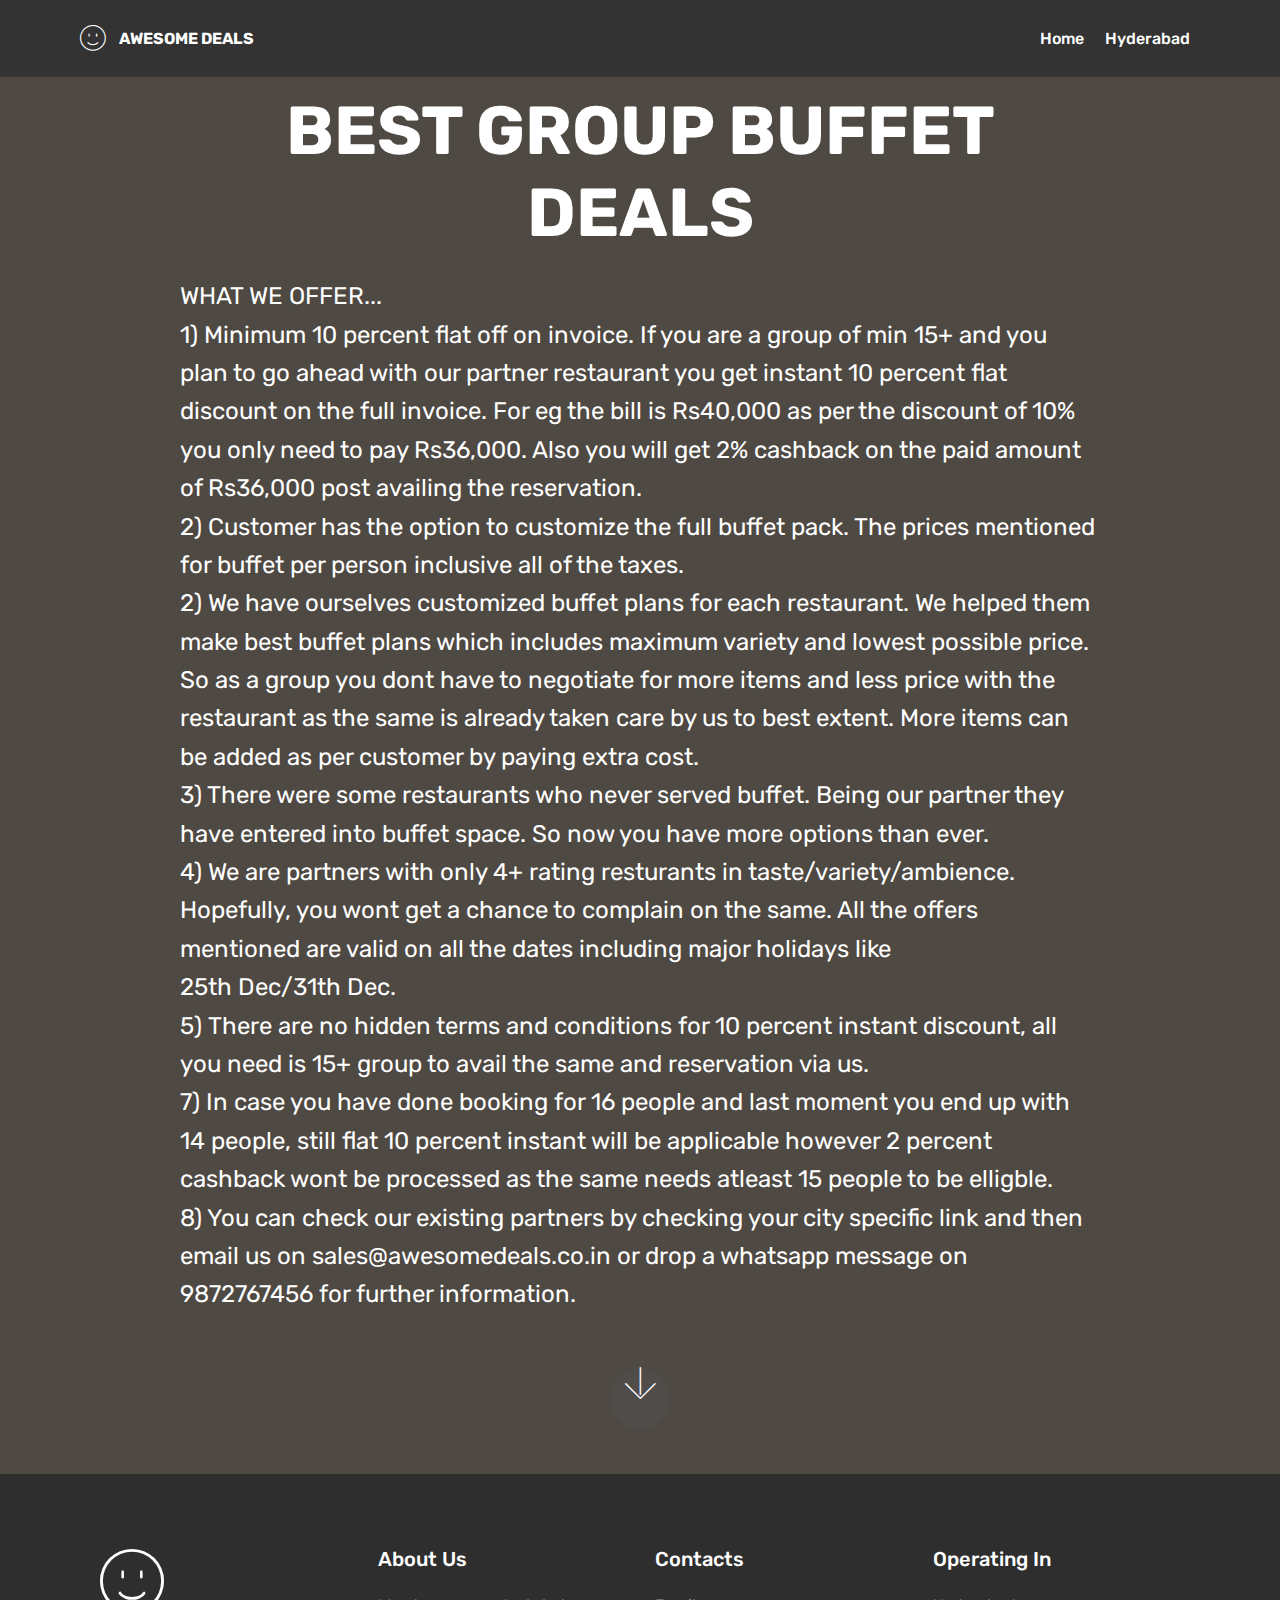
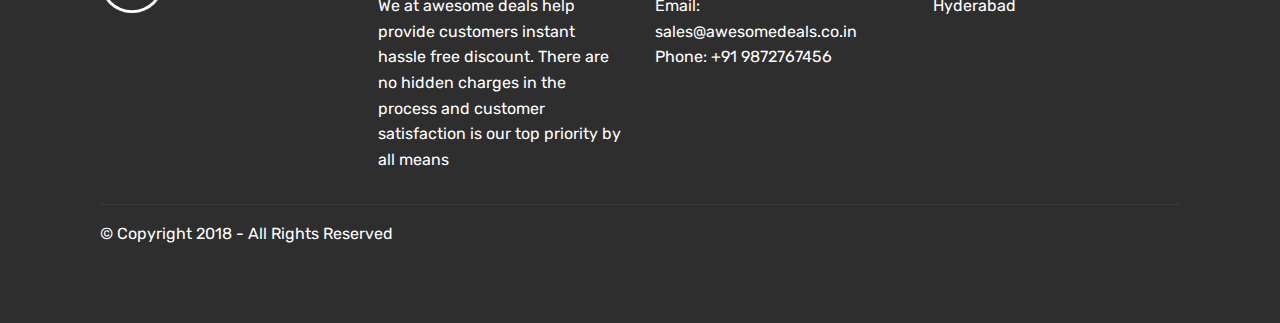
==== commit 592315d2: "Add files via upload" ====
--- a/Test/index.html
+++ b/Test/index.html
@@ -50,18 +50,26 @@
                     </span>
                 </div>
             </div>
-           <div class="collapse navbar-collapse" id="navbarSupportedContent">
-                <ul class="navbar-nav nav-dropdown nav-right" data-app-modern-menu="true">
-                    <li class="nav-item">
-                        <a class="nav-link link text-white display-4" href="index.html">Home &nbsp; &nbsp; &nbsp; &nbsp; &nbsp; &nbsp; &nbsp; &nbsp; &nbsp;&nbsp;</a>
-                    </li>
-                    <li class="nav-item">
-                        <a class="nav-link link text-white display-4" href="hyd-buffet-deals.html">
-                            Hyderabad &nbsp; &nbsp; &nbsp; &nbsp; &nbsp; &nbsp; &nbsp; &nbsp; &nbsp; &nbsp;&nbsp;
-                        </a>
-                    </li>
-                </ul>
-
+            <div class="collapse navbar-collapse" id="navbarSupportedContent">
+                <ul class="navbar-nav nav-dropdown" data-app-modern-menu="true">
+                    <li class="nav-item" >
+                        <a class="nav-link link text-white display-4" href="index.html">
+                            Home
+                        </a>
+                    </li>
+                    <li class="nav-item">
+                        <a class="nav-link link text-white display-4"  href="hyd-buffet-deals.html">
+                            Hyderabad
+                        </a>
+                    </li>
+                </ul>
+                <div class="navbar-buttons mbr-section-btn">
+                    <!--<a class="btn btn-sm btn-primary display-4" href="https://mobirise.com">
+                        <span class="mbri-smile-face mbr-iconfont mbr-iconfont-btn"></span>
+
+                        Try It Now!
+                    </a>-->
+                </div>
             </div>
         </nav>
     </section>
@@ -74,24 +82,8 @@
                     <h1 class="mbr-section-title mbr-bold pb-3 mbr-fonts-style display-1">BEST GROUP BUFFET DEALS</h1>
 
                     <p class="mbr-text pb-3 mbr-fonts-style display-5">
-                        WHAT WE OFFER...<br>1) Minimum 10 percent flat off on invoice. If you are a group of min 15+ and you plan to go ahead
-                        with our partner restaurant you get instant 10 percent flat discount on the full invoice. For eg the bill is Rs40,000
-                        as per the discount of 10% you only need to pay Rs36,000. Also you will get additional confirmed rewards post availing the reservation.<br>
-                        2) Customer has the option to customize the full buffet pack. The prices mentioned for buffet are per person inclusive all of the taxes.<br>
-                        3) We have ourselves customized buffet plans for each restaurant. We helped them make best buffet plans which includes maximum
-                        variety and lowest possible price. So as a group you dont have to negotiate for more items and less price with the restaurant as
-                        the same is already taken care by us to best extent. More items can be added as per customer by paying extra cost.<br>
-                        4) There were some restaurants who never served buffet. Being our partner they have entered into buffet space. So now you have more
-                        options than ever.<br>
-                        5) We are partners with only 4+ rating resturants in taste/variety/ambience. Hopefully, you wont get a chance to complain on the same.
-                        All the offers mentioned are valid on all the dates including major holidays like<br>25th Dec/31th Dec.<br>
-                        6) There are no hidden terms and conditions for 10 percent instant discount, all you need is 15+ group to avail the same and reservation
-                        via us.<br>
-                        7) In case you have done booking for 16 people and last moment you end up with 14 people, still flat 10 percent instant will be
-                        applicable however additional confirmed rewards wont be processed as the same needs atleast 15 people to be elligble.<br>
-                        <!--8) You can check our existing partners by checking your city specific link and then email us on sales@awesomedeals.co.in or drop a
-                        whatsapp message on 9872767456 for further information.<br>&nbsp;<br>-->
-                        8) Email us on sales@awesomedeals.co.in or drop a whatsapp message on 9872767456 for further information.<br>&nbsp;<br>
+                        WHAT WE OFFER...<br>1) Minimum 10 percent flat off on invoice. If you are a group of min 15+ and you plan to go ahead with our partner restaurant you get instant 10 percent flat discount on the full invoice. For eg the bill is Rs40,000 as per the discount of 10% you only need to pay Rs36,000. Also you will get 2% cashback on the paid amount of Rs36,000 post availing the reservation.<br>2) Customer has the option to customize the full buffet pack. The prices mentioned for buffet per person inclusive all of the taxes.<br>2) We have ourselves customized buffet plans for each restaurant. We helped them make best buffet plans which includes maximum variety and lowest possible price. So as a group you dont have to negotiate for more items and less price with the restaurant as the same is already taken care by us to best extent. More items can be added as per customer by paying extra cost.<br>3) There were some restaurants who never served buffet. Being our partner they have entered into buffet space. So now you have more options than ever.<br>4) We are partners with only 4+ rating resturants in taste/variety/ambience. Hopefully, you wont get a chance to complain on the same. All the offers mentioned are valid on all the dates including major holidays like
+                        <br>25th Dec/31th Dec.<br>5)&nbsp;There are no hidden terms and conditions for 10 percent instant discount, all you need is 15+ group to avail the same and reservation via us.<br>7)&nbsp;In case you have done booking for 16 people and last moment you end up with 14 people, still flat 10 percent instant will be applicable however 2 percent cashback wont be processed as the same needs atleast 15 people to be elligble.<br>8) You can check our existing partners by checking your city specific link and then email us on sales@awesomedeals.co.in or drop a whatsapp message on 9872767456 for further information.<br>&nbsp;<br>
                     </p>
 
                 </div>
